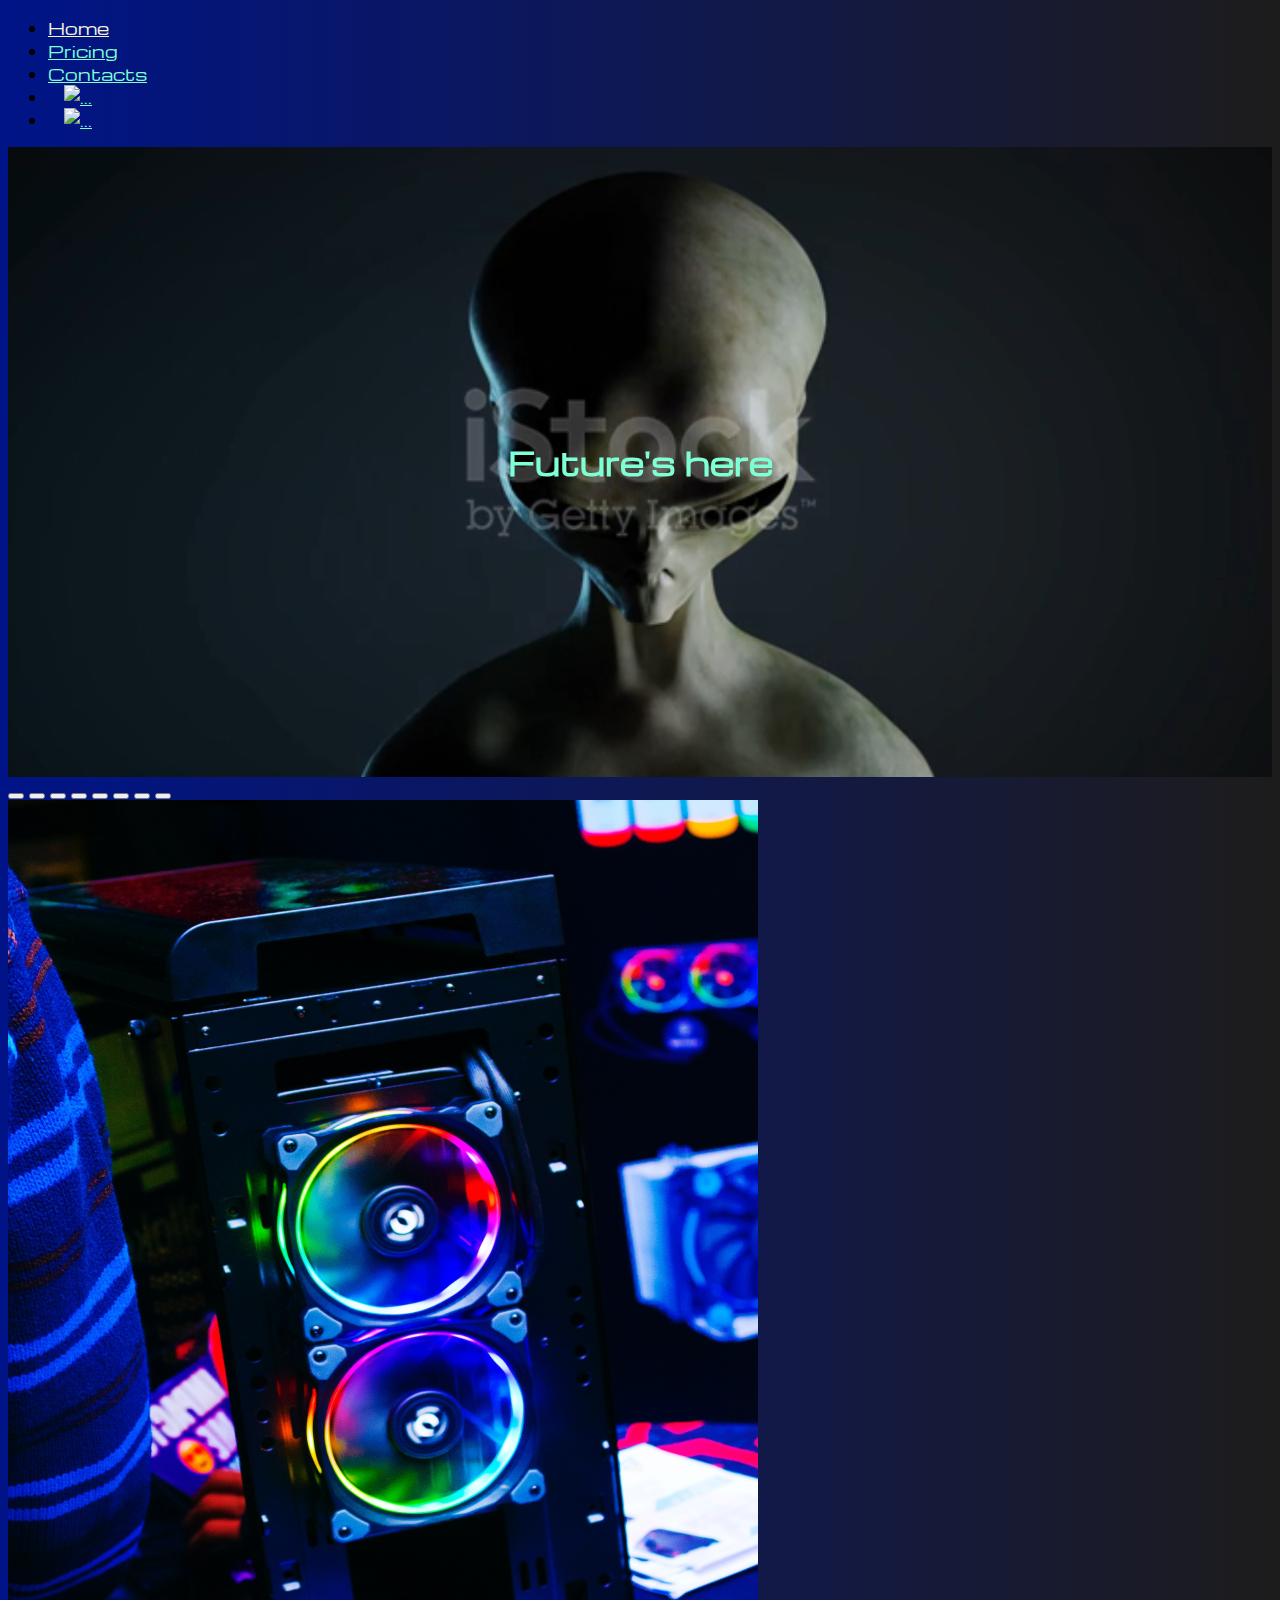
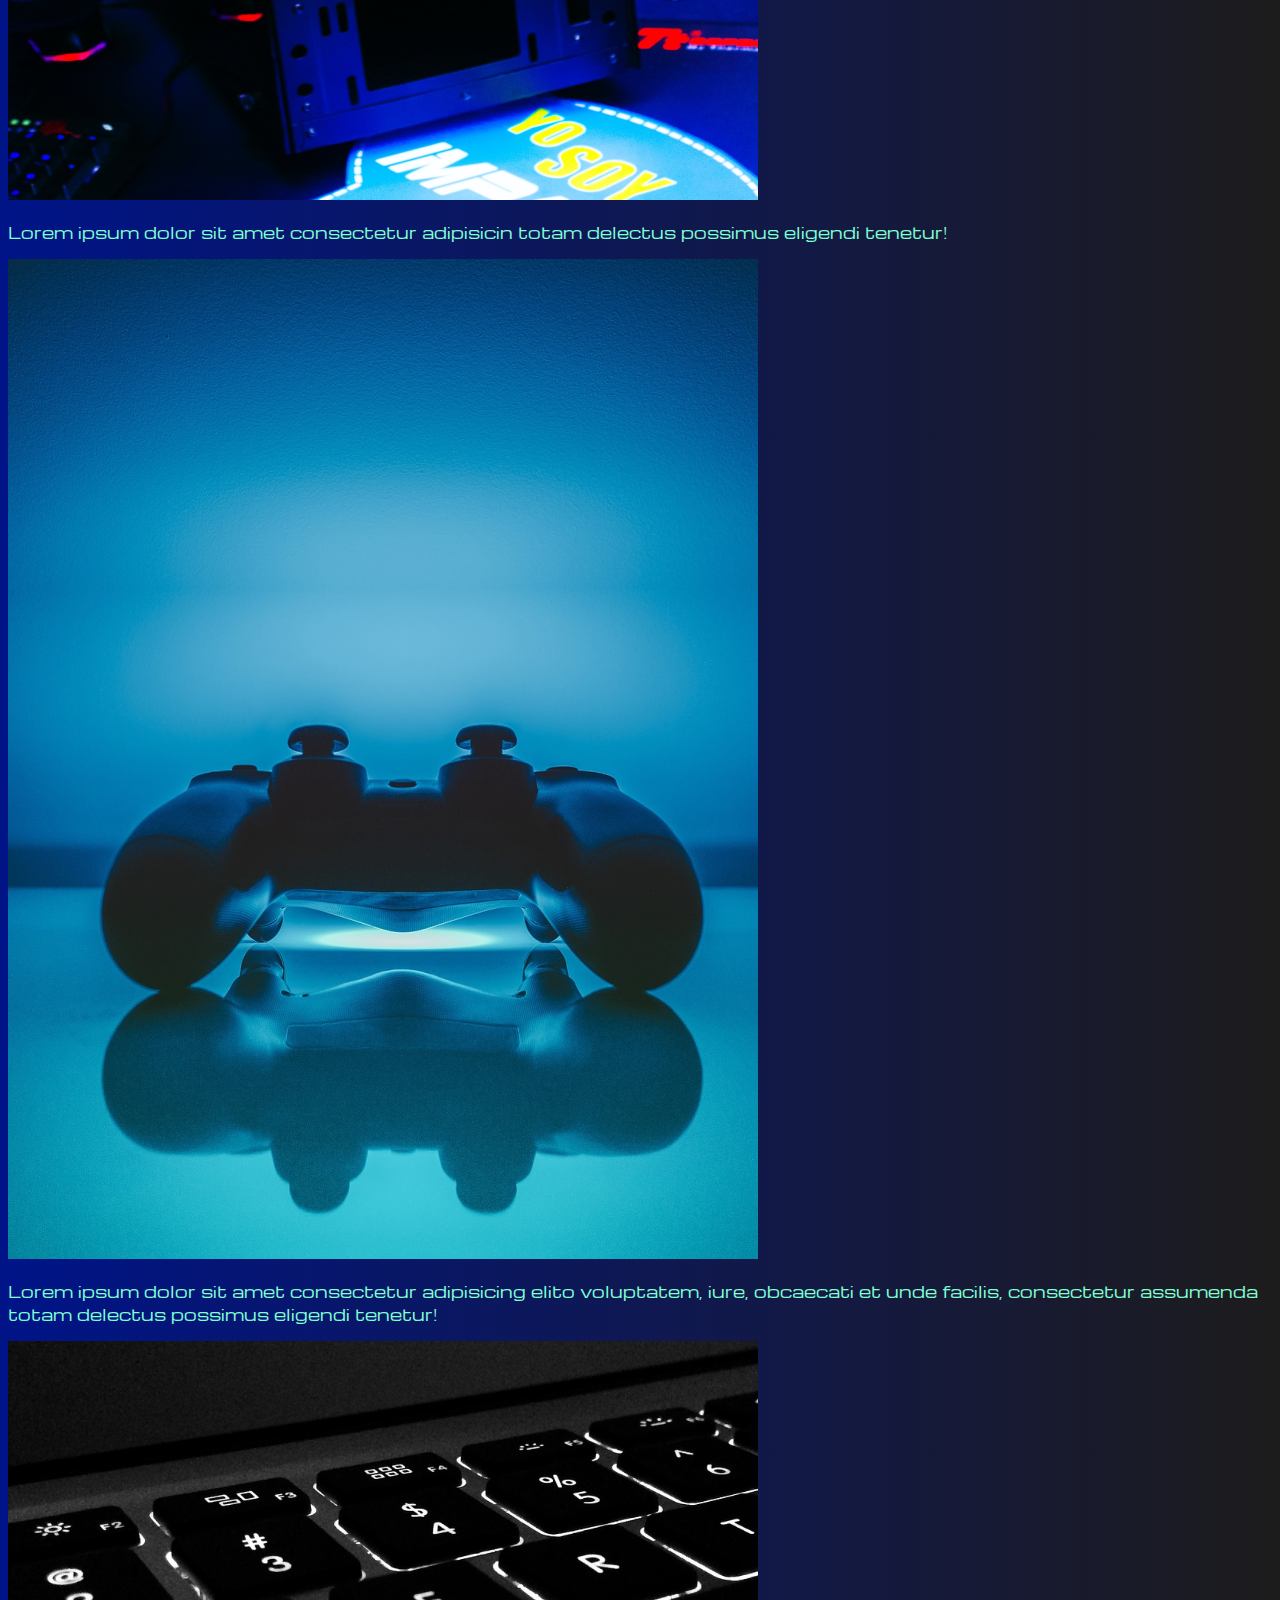
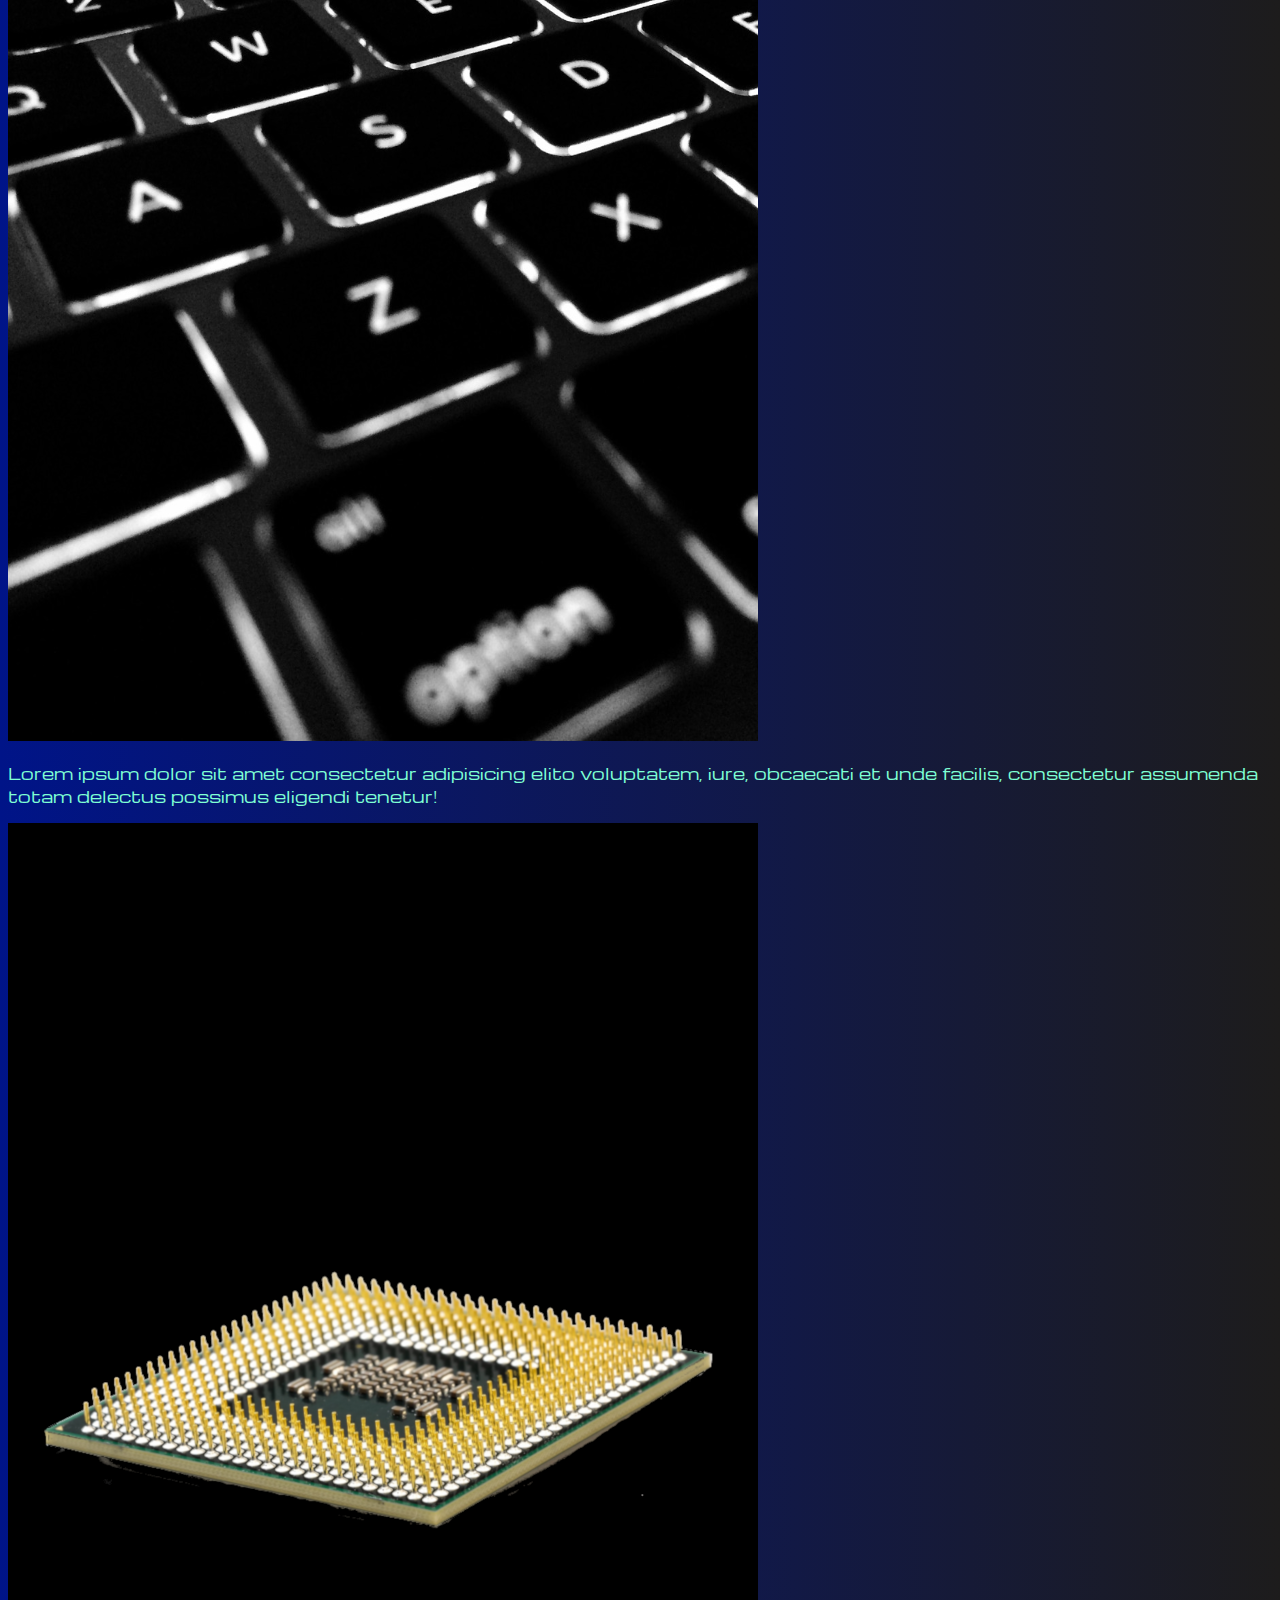
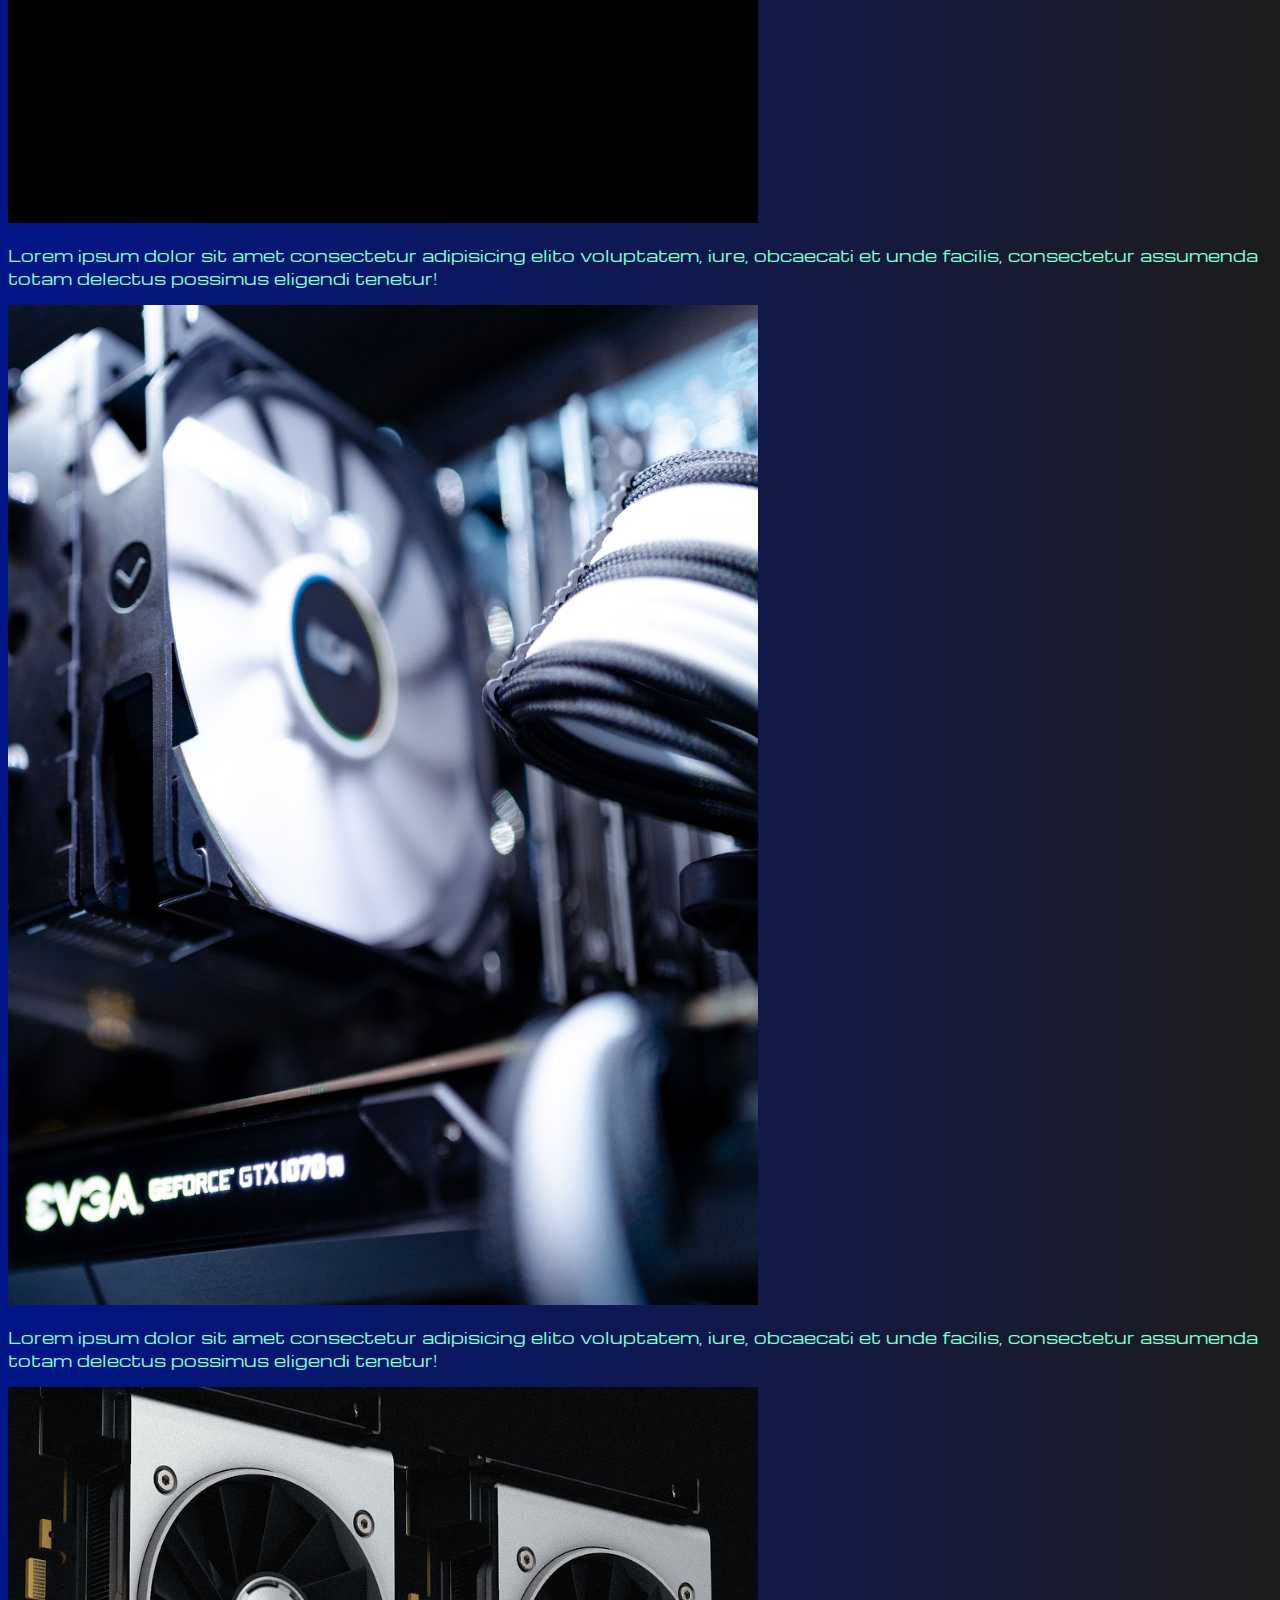
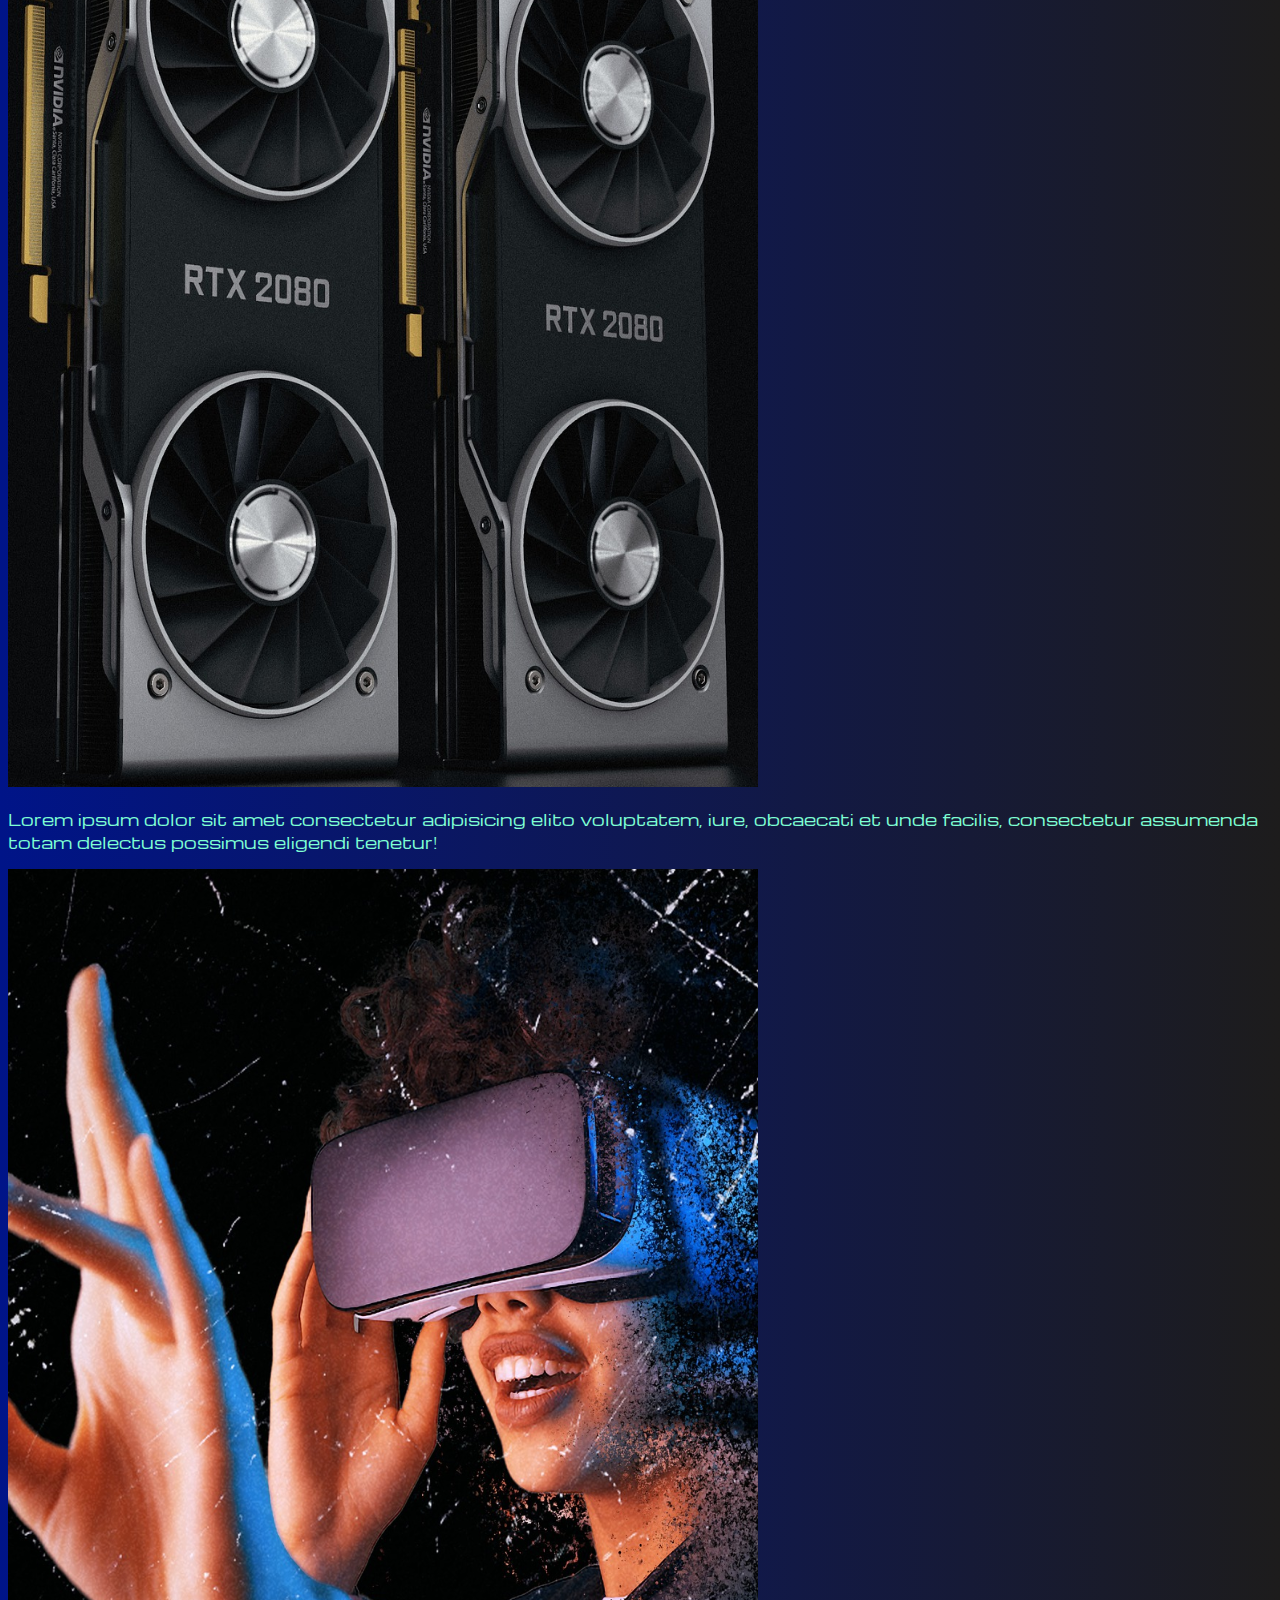
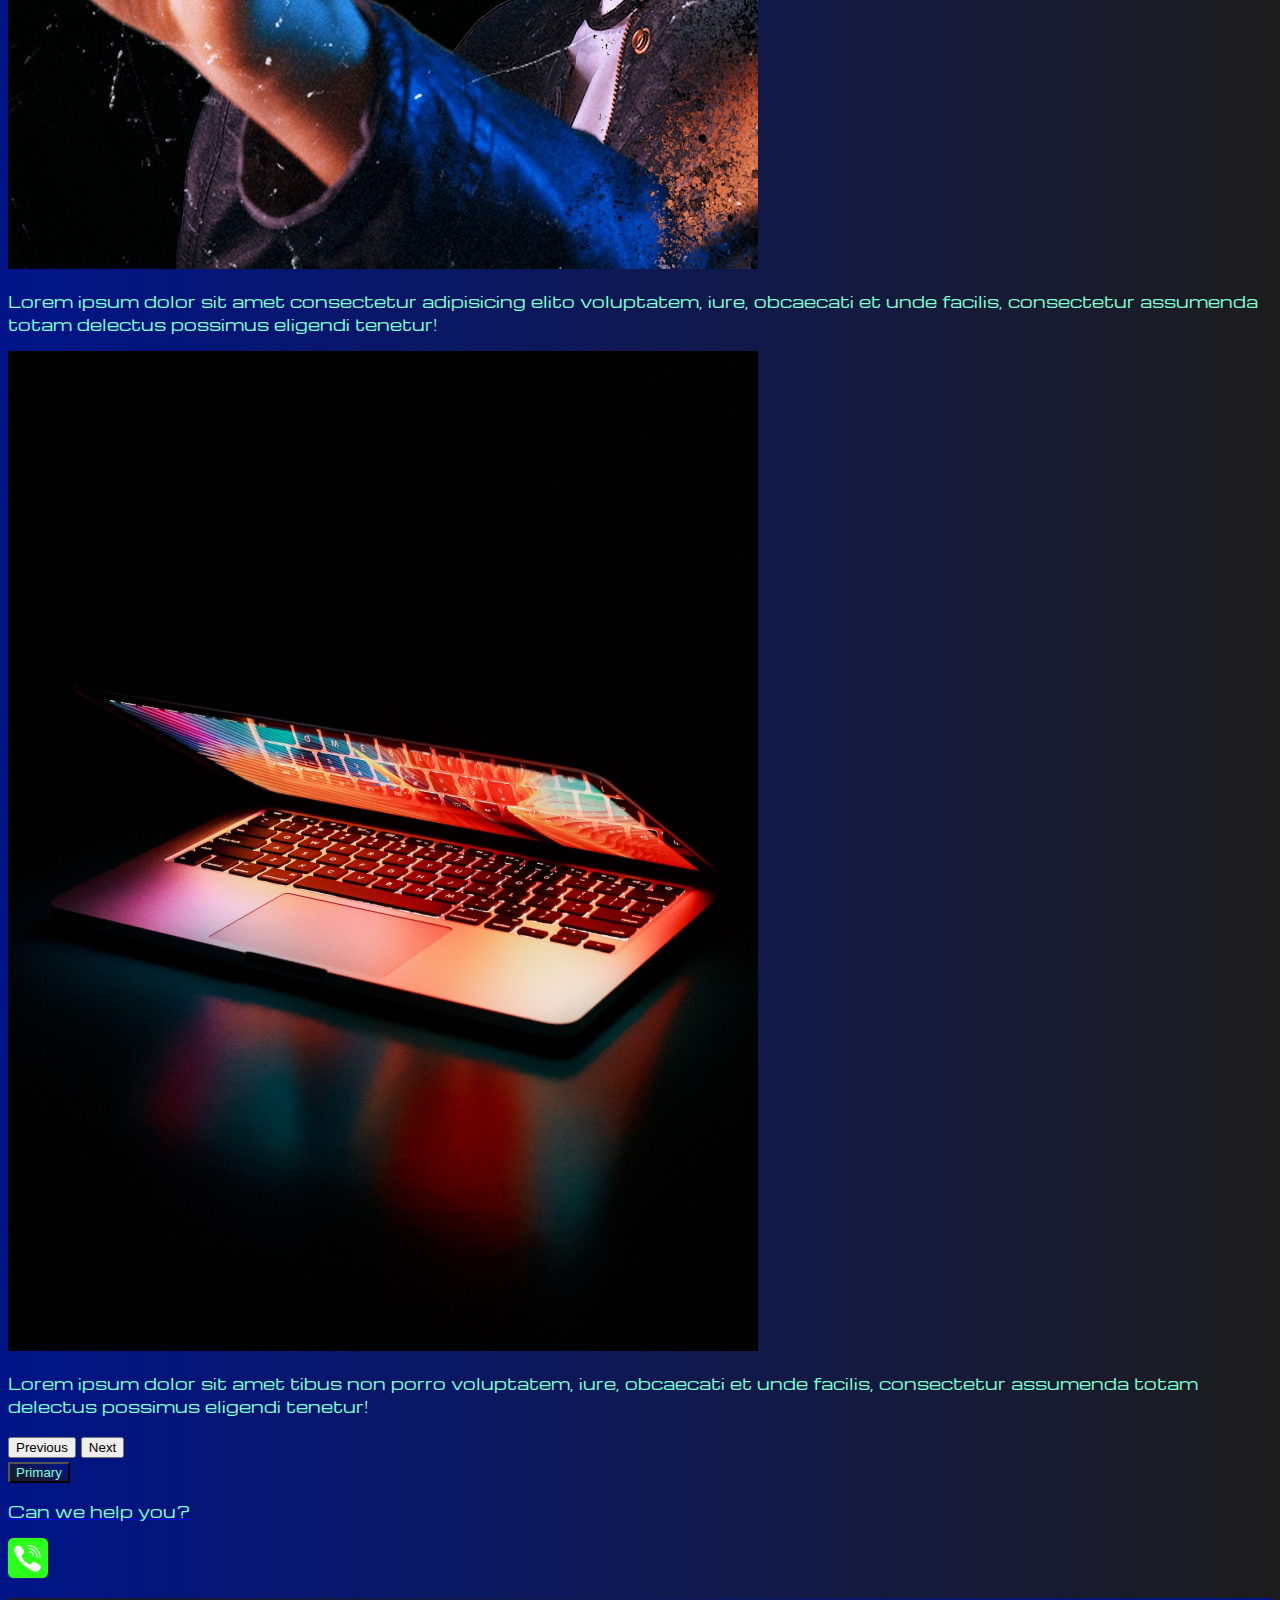
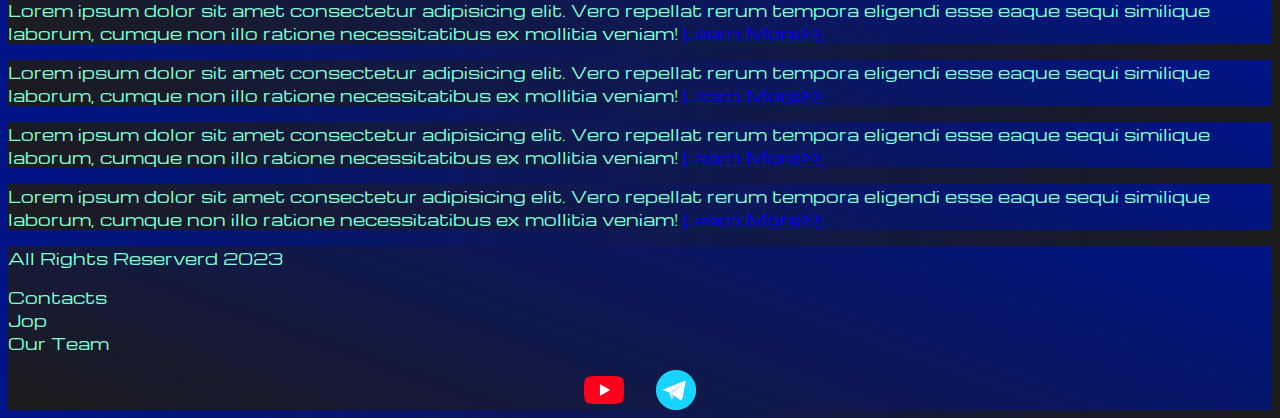
==== index.html @ 1f0d7f38 "Add files via upload" ====
<!DOCTYPE html>
<html lang="en">

<head>
  <meta charset="UTF-8">
  <meta http-equiv="X-UA-Compatible" content="IE=edge">
  <meta name="viewport" content="width=device-width, initial-scale=1.0">
  <link href="https://cdn.jsdelivr.net/npm/bootstrap@5.2.3/dist/css/bootstrap.min.css" rel="stylesheet"
    integrity="sha384-rbsA2VBKQhggwzxH7pPCaAqO46MgnOM80zW1RWuH61DGLwZJEdK2Kadq2F9CUG65" crossorigin="anonymous">
  <link rel="stylesheet" href="sours/styles/mycss.css">
  <link rel="apple-touch-icon" sizes="180x180" href="sours/files/favicon_io/apple-touch-icon.png">
  <link rel="icon" type="image/png" sizes="32x32" href="sours/files/favicon_io/favicon-32x32.png">
  <link rel="icon" type="image/png" sizes="16x16" href="sours/files/favicon_io/favicon-16x16.png">
  <link rel="manifest" href="/site.webmanifest">
  <link rel="stylesheet" href="sours/styles/bgvideo.css">
  <title>HiT</title>
</head>

<body>
  <header>
    <nav class="navbar navbar-expand-lg bg-dark">
      <ul class="navbar-nav">
        <li class="nav-item">
          <a class="nav-link active" aria-current="page" href="/">Home</a>
        </li>
        <li class="nav-item">
          <a class="nav-link" href="pricing.html">Pricing</a>
        </li>
        <li class="nav-item">
          <a class="nav-link" href="pricing.html">Contacts</a>
        </li>
        <li class="nav-item">
          <a class="nav-link" href="pricing.html">
            <img style="width: 35px; margin-inline: 1em;" src="source/files/yt.png" alt="...">
          </a>
        </li>
        <li class="nav-item">
          <a class="nav-link" href="pricing.html">
            <img style="width: 25px; margin-inline: 1em;" src="source/files/tg.png" alt="...">
          </a>
        </li>
      </ul>
        </div>
      </div>
    </nav>
  </header>
  <section>
    <div class="bgvideo">

      <video src="sours/files/favicon_io/istockphoto-1305263536-640_adpp_is.mp4" type="video/mg4" autoplay muted loop></video>
      <div class="effect"></div>
      <div class="video-text">
        <h1>Future's here</h1>
      </div>
    </div>  




    <div class="container-fluid mt-4">
      <div class="row">
        <div class="col-lg-1">

        </div>

        <div class="col-lg-8 col-md-12  ">

          <div class="row">
            <div id="carouselExampleIndicators" class="carousel slide" data-bs-ride="true">
              <div class="carousel-indicators">
                <button type="button" data-bs-target="#carouselExampleIndicators" data-bs-slide-to="0" class="active"
                  aria-current="true" aria-label="Slide 1"></button>
                <button type="button" data-bs-target="#carouselExampleIndicators" data-bs-slide-to="1"
                  aria-label="Slide 2"></button>
                <button type="button" data-bs-target="#carouselExampleIndicators" data-bs-slide-to="2"
                  aria-label="Slide 3"></button>
                <button type="button" data-bs-target="#carouselExampleIndicators" data-bs-slide-to="3"
                  aria-label="Slide 4"></button>
                <button type="button" data-bs-target="#carouselExampleIndicators" data-bs-slide-to="4"
                  aria-label="Slide 5"></button>
                <button type="button" data-bs-target="#carouselExampleIndicators" data-bs-slide-to="5"
                  aria-label="Slide 6"></button>
                <button type="button" data-bs-target="#carouselExampleIndicators" data-bs-slide-to="6"
                  aria-label="Slide 7"></button>
                <button type="button" data-bs-target="#carouselExampleIndicators" data-bs-slide-to="7"
                  aria-label="Slide 8"></button>

              </div>
              <div class="carousel-inner">
                <div class="carousel-item active">
                  <div class="d-block w-100">
                    <div class="row">
                      <div class="col-lg-6 col-md-6">
                        <img src="sours/images/gaming pc.png" class="w-100" alt=".">
                      </div>
                      <div class="col-lg-6 col-md-6 slide-text">
                        <p> Lorem ipsum dolor sit amet consectetur adipisicin totam delectus possimus eligendi tenetur!
                        </p>
                      </div>
                    </div>
                  </div>
                </div>
                <div class="carousel-item">
                  <div class="d-block w-100">
                    <div class="row">
                      <div class="col-lg-6 col-md-6">
                        <img src="sours/images/controller.png" class="w-100" alt=".">
                      </div>
                      <div class="col-lg-6 col-md-6 slide-text">
                        <p> Lorem ipsum dolor sit amet consectetur adipisicing elito voluptatem, iure, obcaecati et unde
                          facilis, consectetur assumenda totam delectus possimus eligendi tenetur!</p>
                      </div>
                    </div>
                  </div>
                </div>
                <div class="carousel-item">
                  <div class="d-block w-100">
                    <div class="row">
                      <div class="col-lg-6 col-md-6">
                        <img src="sours/images/acc.png" class="w-100" alt=".">
                      </div>
                      <div class="col-lg-6 col-md-6 slide-text">
                        <p> Lorem ipsum dolor sit amet consectetur adipisicing elito voluptatem, iure, obcaecati et unde
                          facilis, consectetur assumenda totam delectus possimus eligendi tenetur!</p>
                      </div>
                    </div>
                  </div>
                </div>
                <div class="carousel-item">
                  <div class="d-block w-100">
                    <div class="row">
                      <div class="col-lg-6 col-md-6">
                        <img src="sours/images/cpu.png" class="w-100" alt=".">
                      </div>
                      <div class="col-lg-6 col-md-6 slide-text">
                        <p> Lorem ipsum dolor sit amet consectetur adipisicing elito voluptatem, iure, obcaecati et unde
                          facilis, consectetur assumenda totam delectus possimus eligendi tenetur!</p>
                      </div>
                    </div>
                  </div>
                </div>
                <div class="carousel-item">
                  <div class="d-block w-100">
                    <div class="row">
                      <div class="col-lg-6 col-md-6">
                        <img src="sours/images/other.png " class="w-100" alt=".">
                      </div>
                      <div class="col-lg-6 col-md-6 slide-text">
                        <p> Lorem ipsum dolor sit amet consectetur adipisicing elito voluptatem, iure, obcaecati et unde
                          facilis, consectetur assumenda totam delectus possimus eligendi tenetur!</p>
                      </div>
                    </div>
                  </div>
                </div>
                <div class="carousel-item">
                  <div class="d-block w-100">
                    <div class="row">
                      <div class="col-lg-6 col-md-6">
                        <img src="sours/images/gpu.png" class="w-100" alt=".">
                      </div>
                      <div class="col-lg-6 col-md-6 slide-text">
                        <p> Lorem ipsum dolor sit amet consectetur adipisicing elito voluptatem, iure, obcaecati et unde
                          facilis, consectetur assumenda totam delectus possimus eligendi tenetur!</p>
                      </div>
                    </div>
                  </div>
                </div>
                <div class="carousel-item">
                  <div class="d-block w-100">
                    <div class="row">
                      <div class="col-lg-6 col-md-6">
                        <img src="sours/images/vr.png" class="w-100" alt=".">
                      </div>
                      <div class="col-lg-6 col-md-6 slide-text">
                        <p> Lorem ipsum dolor sit amet consectetur adipisicing elito voluptatem, iure, obcaecati et unde
                          facilis, consectetur assumenda totam delectus possimus eligendi tenetur!</p>
                      </div>
                    </div>
                  </div>
                </div>
                <div class="carousel-item">
                  <div class="d-block w-100">
                    <div class="row">
                      <div class="col-lg-6 col-md-6">
                        <img src="sours/images/laptop.png" class="w-100" alt=".">
                      </div>
                      <div class="col-lg-6 col-md-6 slide-text">
                        <p> Lorem ipsum dolor sit amet tibus non porro voluptatem, iure, obcaecati et unde facilis,
                          consectetur assumenda totam delectus possimus eligendi tenetur!</p>
                      </div>
                    </div>
                  </div>
                </div>
              </div>
              <button class="carousel-control-prev" type="button" data-bs-target="#carouselExampleIndicators"
                data-bs-slide="prev">
                <span class="carousel-control-prev-icon" aria-hidden="true"></span>
                <span class="visually-hidden">Previous</span>
              </button>
              <button class="carousel-control-next" type="button" data-bs-target="#carouselExampleIndicators"
                data-bs-slide="next">
                <span class="carousel-control-next-icon" aria-hidden="true"></span>
                <span class="visually-hidden">Next</span>
              </button>
            </div>


            <div class="col-lg-12 col-md-12 text-center mt-4 ">
              <a href="#">
                <button type="button" class="btn btn-outline-primary btn-lg mt-4 ">Primary</button>
              </a>
            </div>
            <div class="col-lg-12 col-md-12 text-center mt-4 ">
              <a href="#">
                <p> Can we help you?</p>
              </a>
            </div>
            <div class="col-lg-12 col-md-12 text-center ">
              <a href="#">
                <img class="call-anim" style="width: 40px; " src="sours/images/phone.png" alt="...">
              </a>
            </div>



          </div>
        </div>

        <div class="col-lg-3 col-md-12  ">
          <div class="row px-2">
            <div class="col-lg-12 sidebar my-4">
              <p>Lorem ipsum dolor sit amet consectetur adipisicing elit. Vero repellat rerum tempora eligendi esse
                eaque sequi similique laborum, cumque non illo ratione necessitatibus ex mollitia veniam! <a
                  href="#">Learn More>></a></p>
            </div>
            <div class="col-lg-12 sidebar my-4">
              <p>Lorem ipsum dolor sit amet consectetur adipisicing elit. Vero repellat rerum tempora eligendi esse
                eaque sequi similique laborum, cumque non illo ratione necessitatibus ex mollitia veniam! <a
                  href="#">Learn More>></a></p>
            </div>
            <div class="col-lg-12 sidebar my-4">
              <p>Lorem ipsum dolor sit amet consectetur adipisicing elit. Vero repellat rerum tempora eligendi esse
                eaque sequi similique laborum, cumque non illo ratione necessitatibus ex mollitia veniam! <a
                  href="#">Learn More>></a></p>
            </div>
            <div class="col-lg-12 sidebar my-4">
              <p>Lorem ipsum dolor sit amet consectetur adipisicing elit. Vero repellat rerum tempora eligendi esse
                eaque sequi similique laborum, cumque non illo ratione necessitatibus ex mollitia veniam! <a
                  href="#">Learn More>></a></p>
            </div>
          </div>
        </div>



      </div>

    </div>

    </div>
  </section>



  <footer class="mt-4">
    <div class="conteiner-fluid ">
      <div class="row">
        <div class="col-lg-4 col-md-12 footer-text text-center">
          <p>
            All Rights Reserverd 2023
          </p>
        </div>
        <div class="col-lg-4 col-md-12 footer-text text-center ">
          <p>Contacts <br>Jop <br> Our Team </p>
        </div>
        <div class="col-lg-4 col-md-12 media-links ">
          <img style="width: 40px; margin-inline: 1em" src="sours/images/yt.png" alt="...">
          <img style="width: 40px; margin-inline: 1em" src="sours/images/tg.png" alt="...">
        </div>
      </div>
    </div>
  </footer>
  <script src="https://cdn.jsdelivr.net/npm/bootstrap@5.2.3/dist/js/bootstrap.bundle.min.js"
    integrity="sha384-kenU1KFdBIe4zVF0s0G1M5b4hcpxyD9F7jL+jjXkk+Q2h455rYXK/7HAuoJl+0I4"
    crossorigin="anonymous"></script>
</body>

</html>
---- sours/styles/mycss.css ----
@import url('https://fonts.googleapis.com/css?family=Michroma&display=swap');

body {
    font-family: Michroma, serif;
    background: linear-gradient(90deg, #001488 0%, #1D1C1C 100%);
}

p {
    color: aquamarine;
}

.nav-link {
    color: aquamarine;
}

.navbar-nav .nav-link.active {
    color: beige;
}

.navbar-brand img {
    width: 40px;
}

.navbar-toggler {
    background-color: cornsilk;
}


.sidebar {
    color: aquamarine;
    background: linear-gradient(200deg, #001488 0%, #1D1C1C 100%);
}

.card {
    background: linear-gradient(200deg, #001488 0%, #1D1C1C 100%);
    color: aquamarine;

}

.card a {
    text-decoration: none;
    color: aquamarine;
}

.slide-text {
    color: aquamarine;
    margin: auto auto;
}

@media (max-width: 755px) {
    .carousel-indicators {
        display: none;
    }
}

.slide-text {
    color: aquamarine;
    margin: auto auto;
}

.footer-text {
    color: aquamarine;
    margin: auto auto;

}

footer {
    background: linear-gradient(200deg, #001488 0%, #1D1C1C 100%);
}

.media-links {
    display: flex;
    justify-content: center;
    align-items: center;
}

.call-anim {
    animation: call 2s ease 0s infinite normal forwards;
}

@keyframes call {
	0%,
	100% {
		transform: translateX(0%);
		transform-origin: 50% 50%;
	}

	15% {
		transform: translateX(-30px) rotate(6deg);
	}

	30% {
		transform: translateX(15px) rotate(-6deg);
	}

	45% {
		transform: translateX(-15px) rotate(3.6deg);
	}

	60% {
		transform: translateX(9px) rotate(-2.4deg);
	}

	75% {
		transform: translateX(-6px) rotate(1.2deg);
	}
}

.btn-outline-primary {
    color: aquamarine;
    background: linear-gradient(200deg, #001488 0%, #1D1C1C 100%);
}
---- sours/styles/bgvideo.css ----
.bgvideo  {
    width: 100%;
    height: 70vh;
position: relative;
display: flex;
justify-content: center;
align-items: center;
}
.bgvideo video {
    width: 100%;
    height: 70vh;
    position: absolute;
    top: 0;
    left: 0;
    object-fit: cover;
    z-index: 1;
}
    .effect {
        width: 100%;
        height: 70vh;
        position: absolute;
        top: 0;
        left: 0;
        object-fit: cover;
        z-index: e;
        background-color: rgba(0, 0, 0, 0.144);
    
    }


.video-text {
    color: aquamarine;
    z-index: 2;
   
}
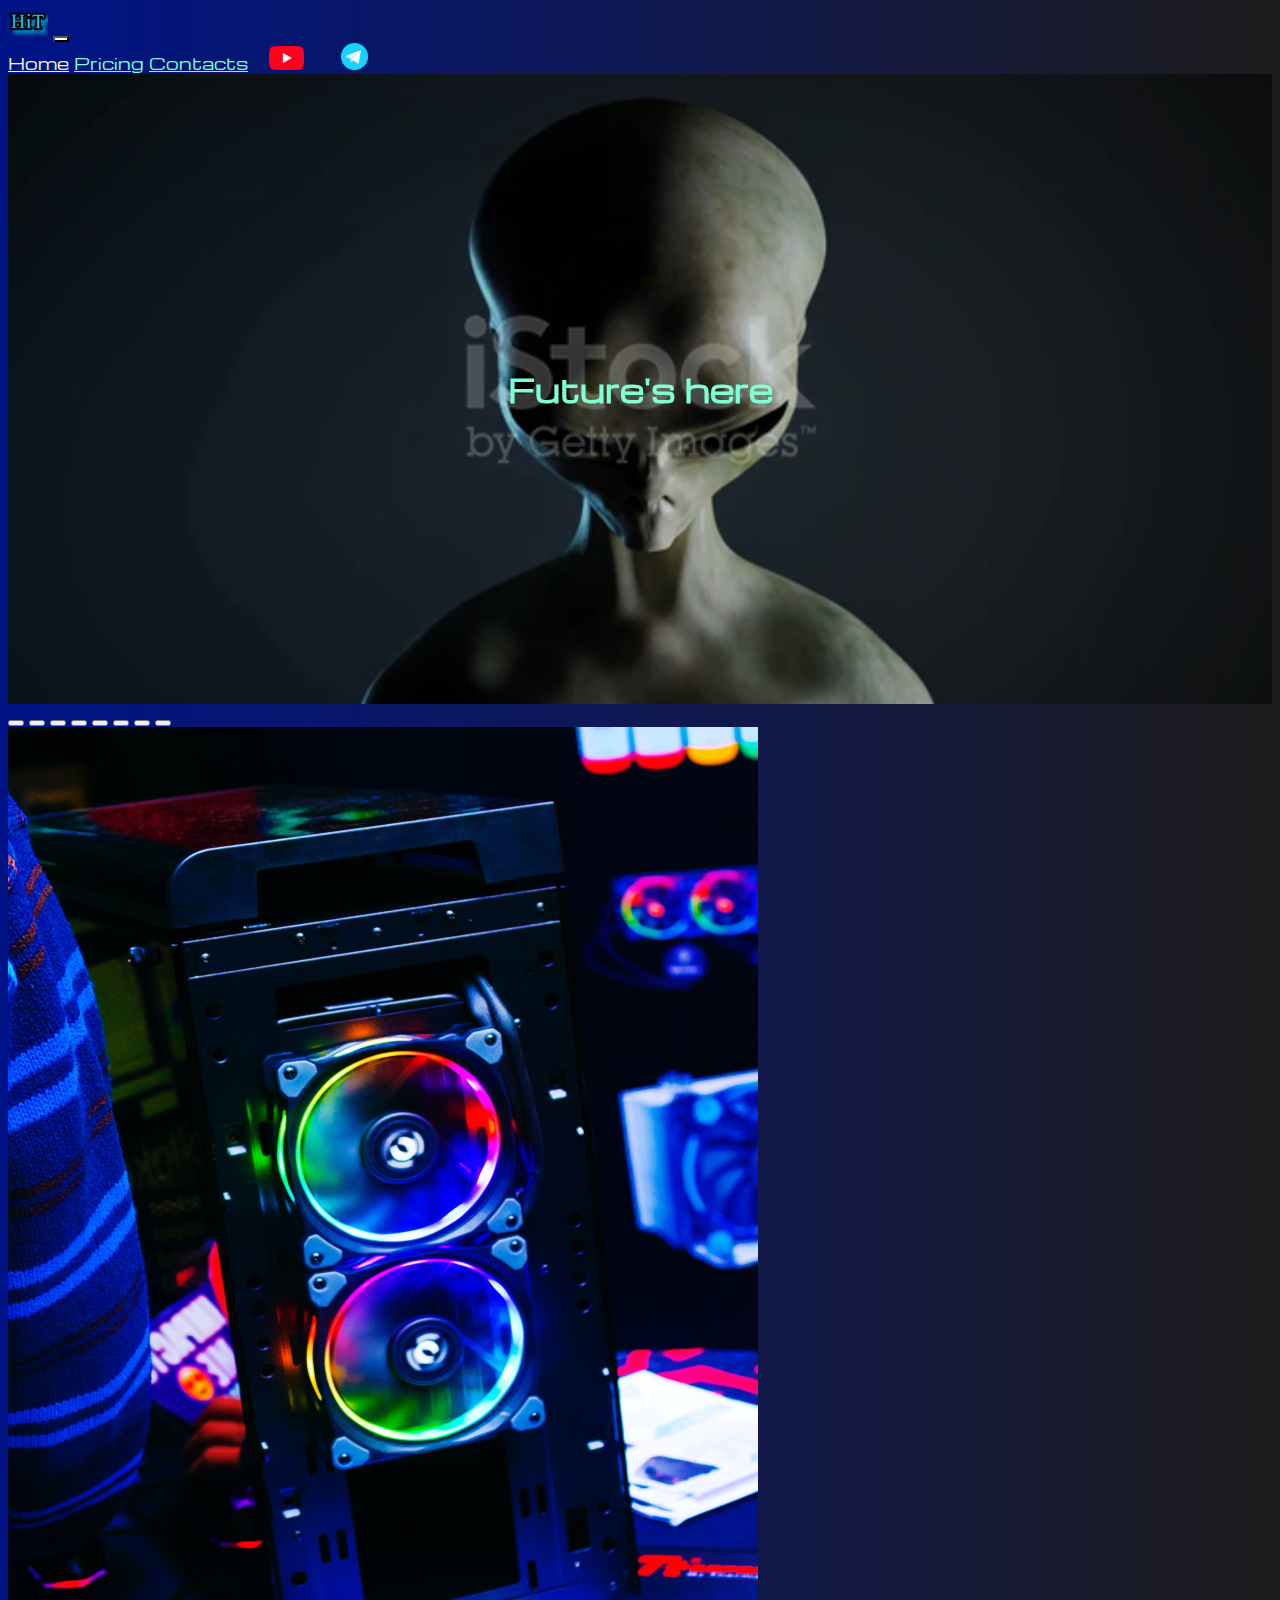
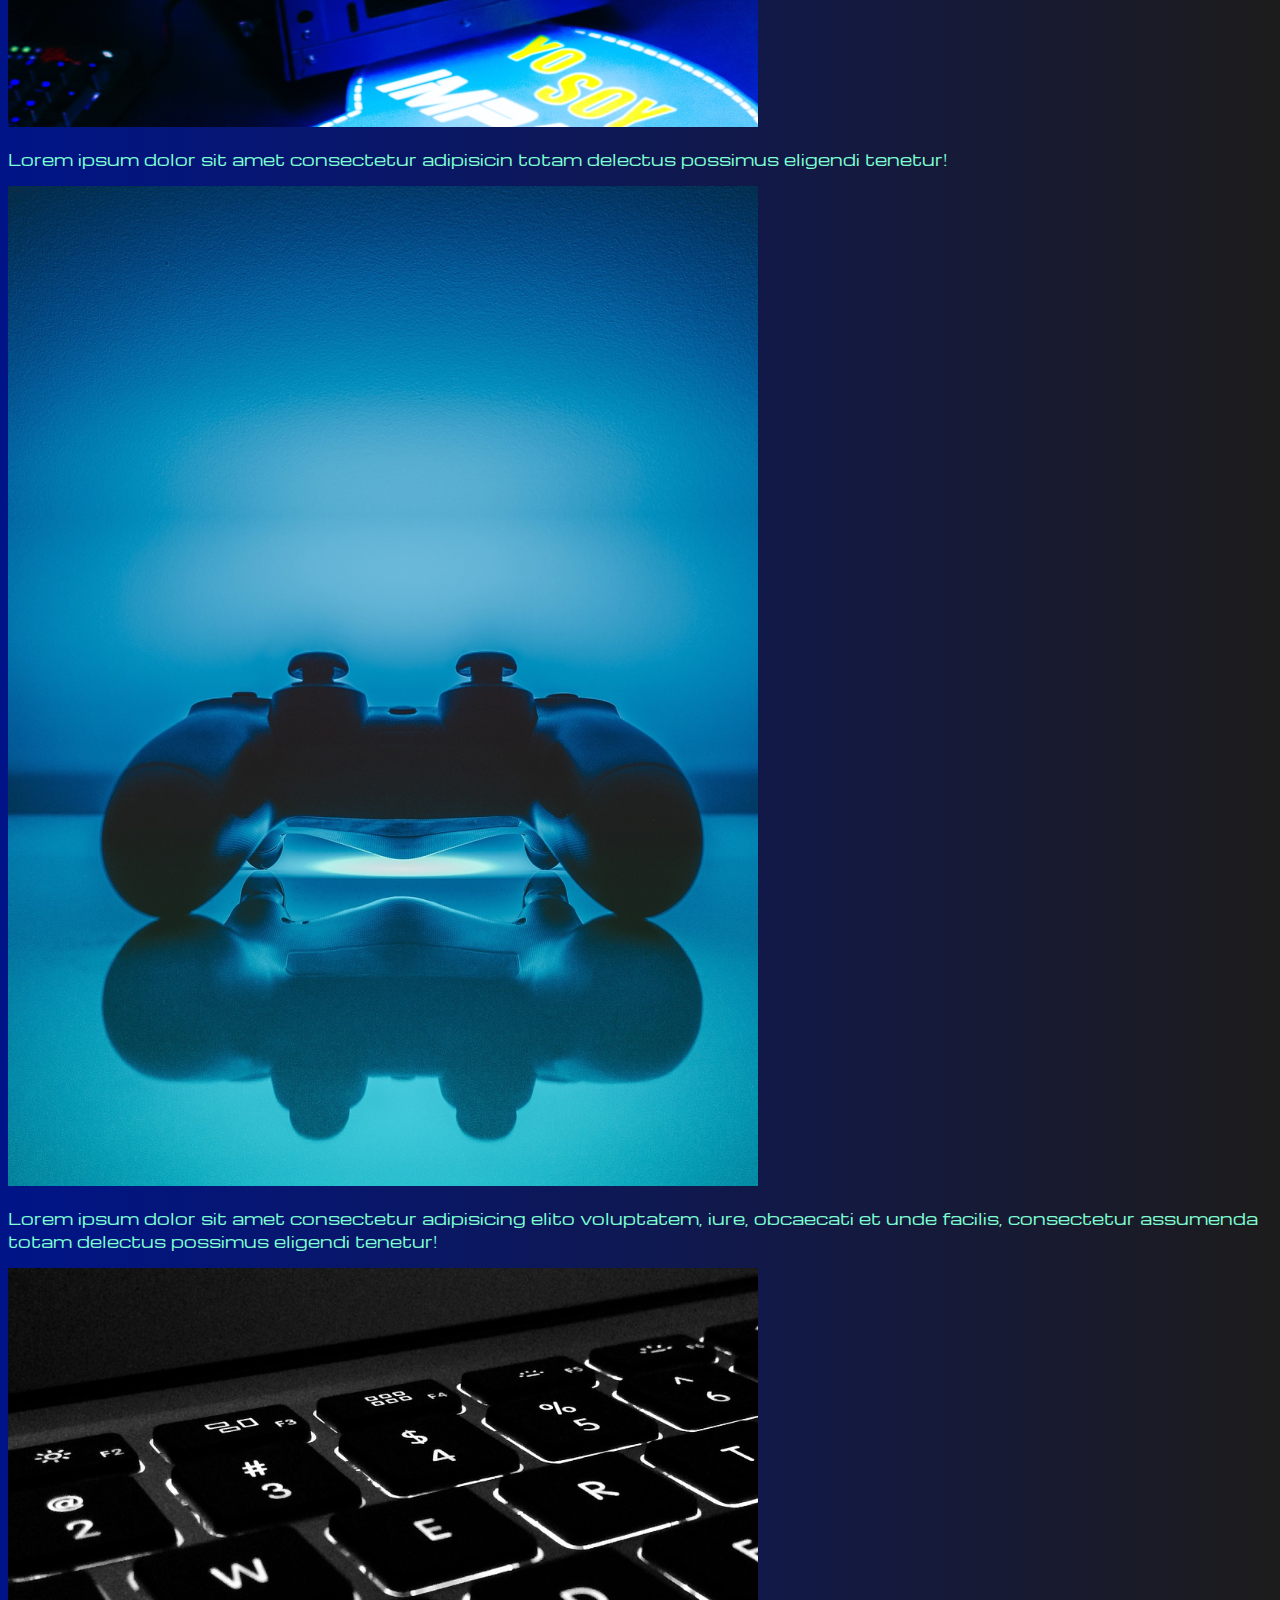
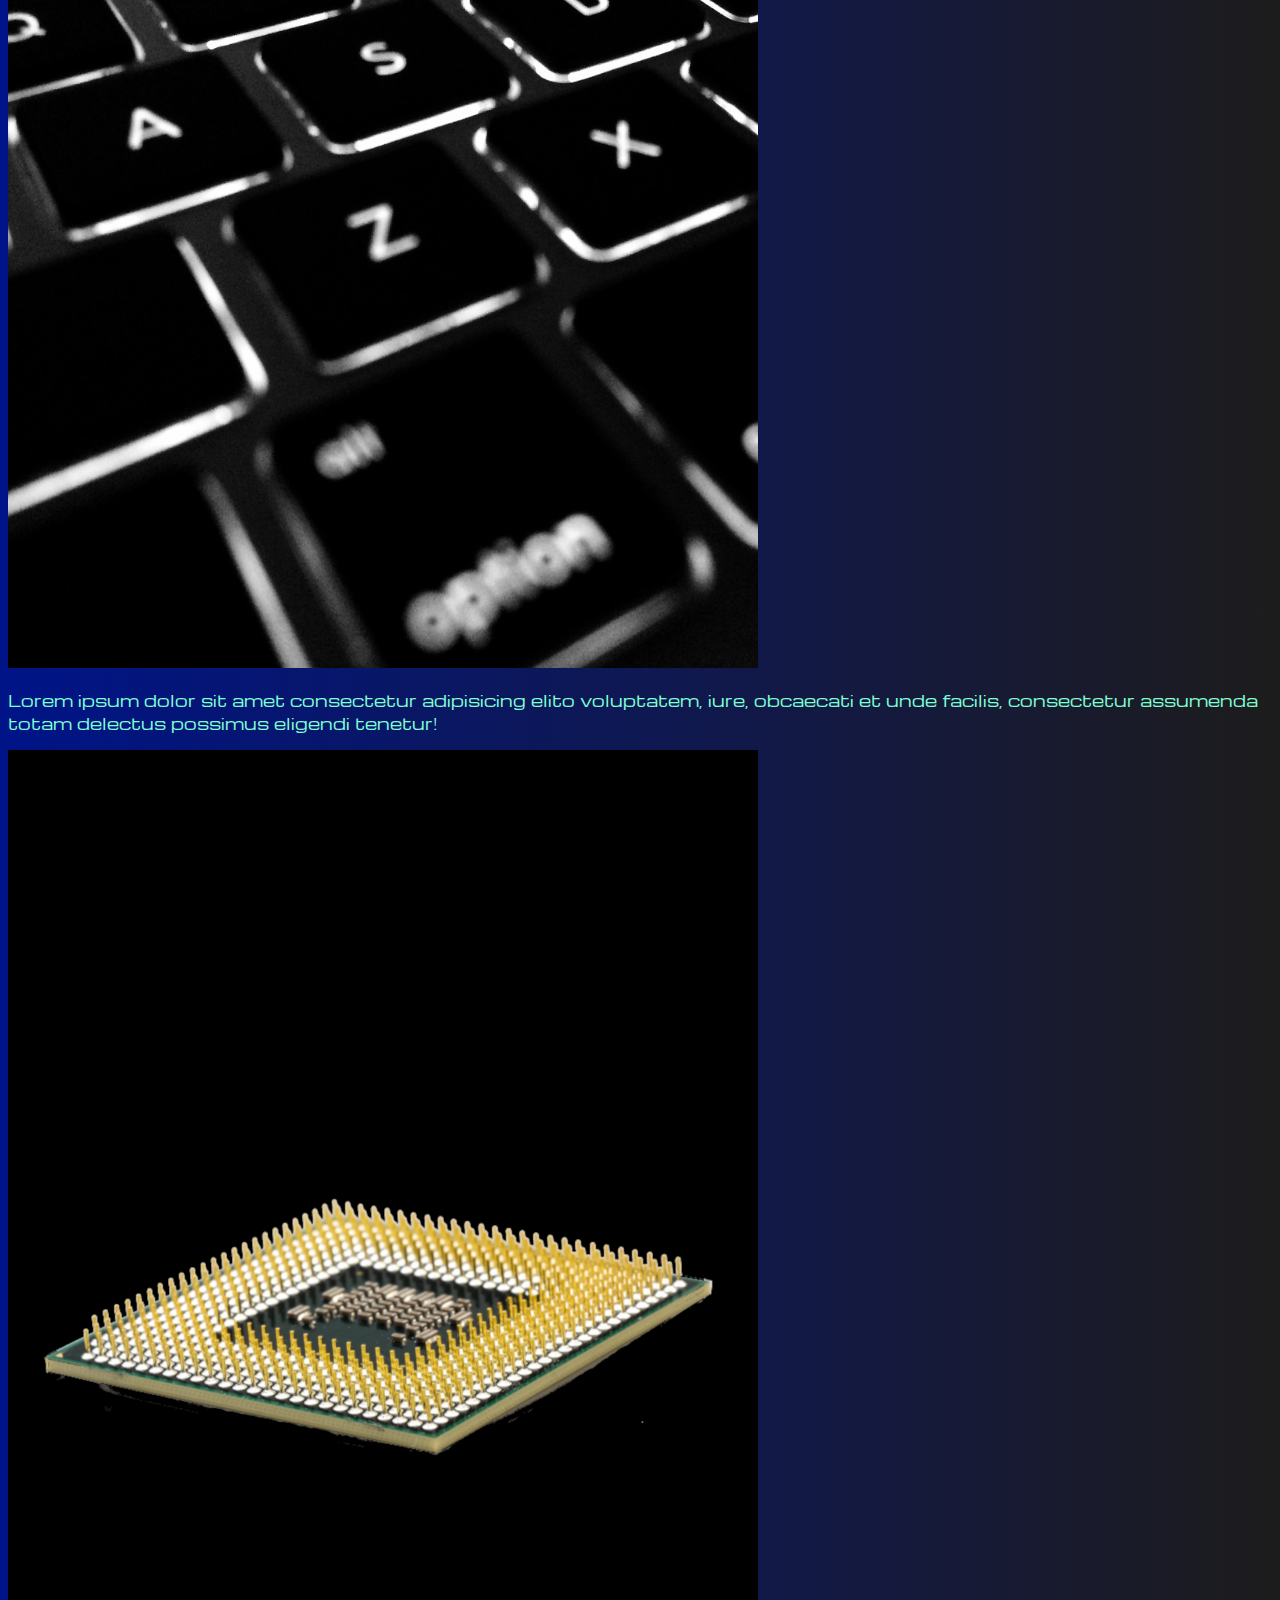
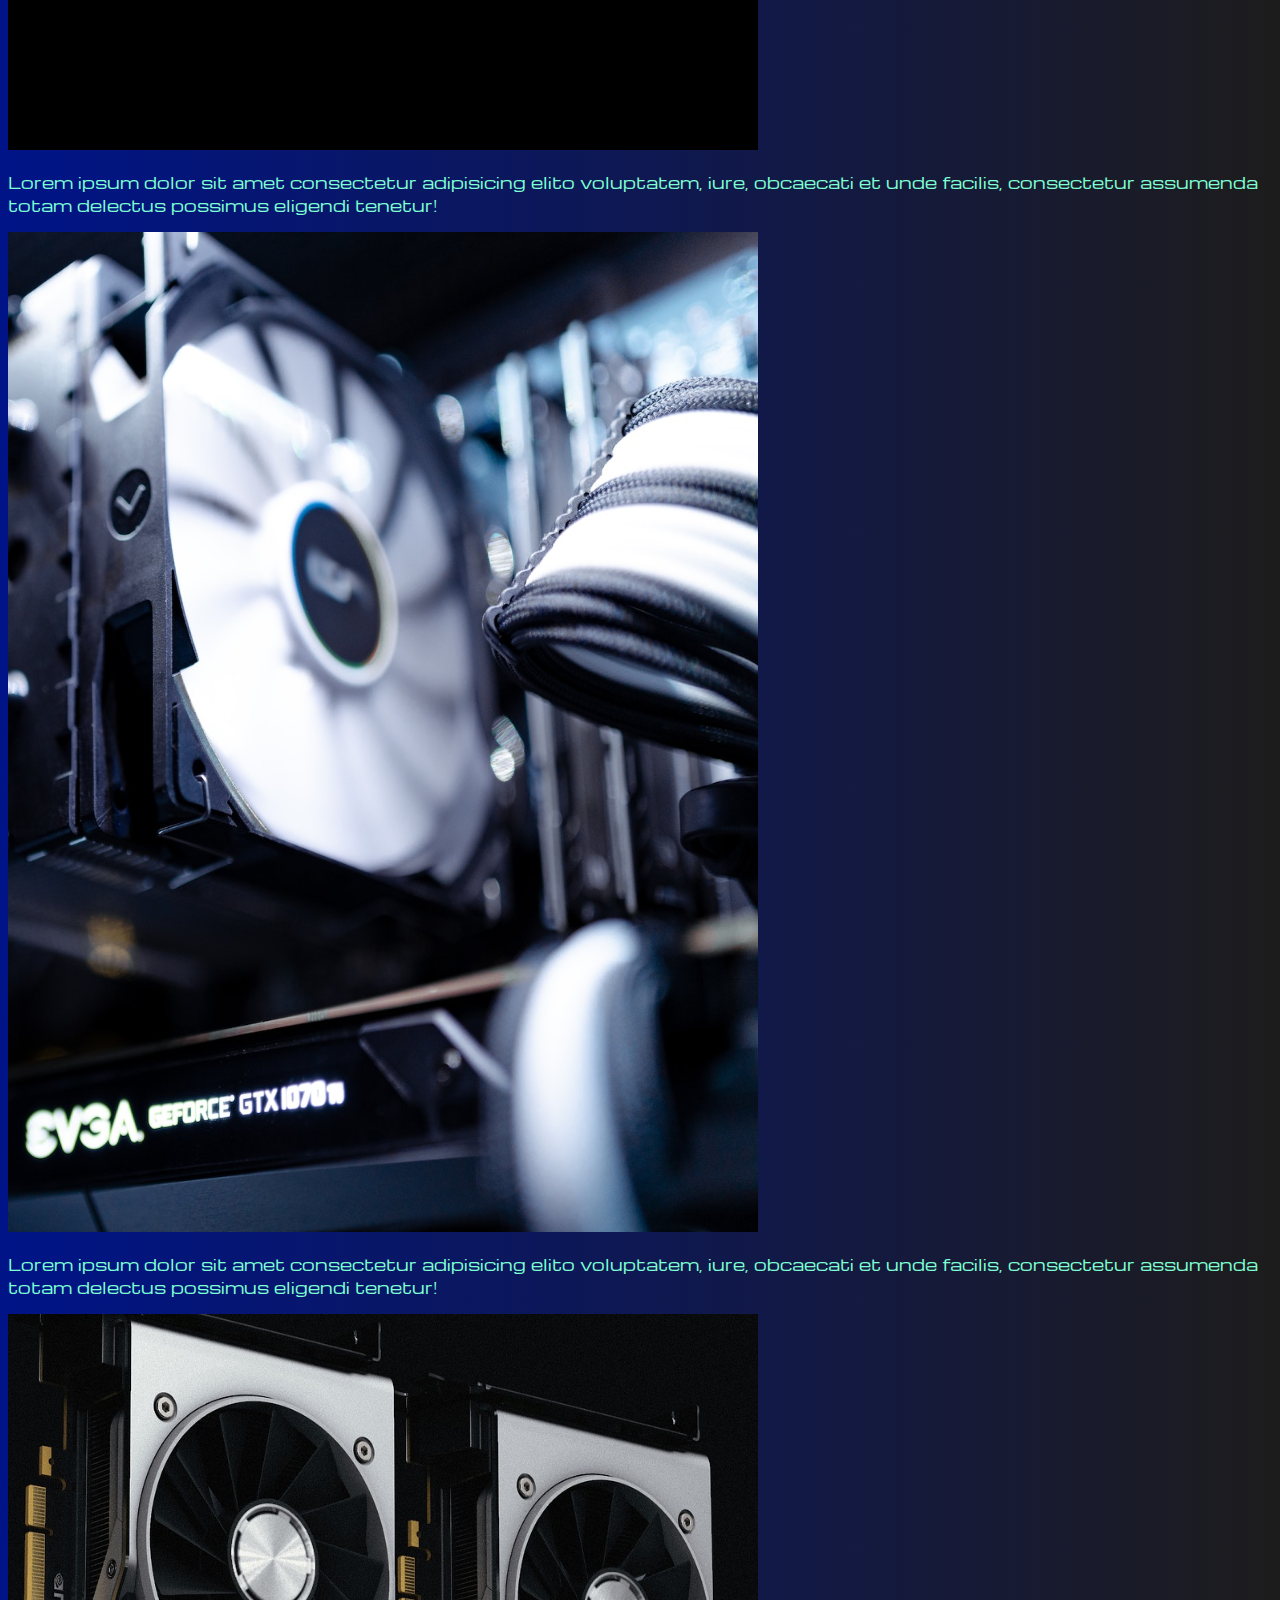
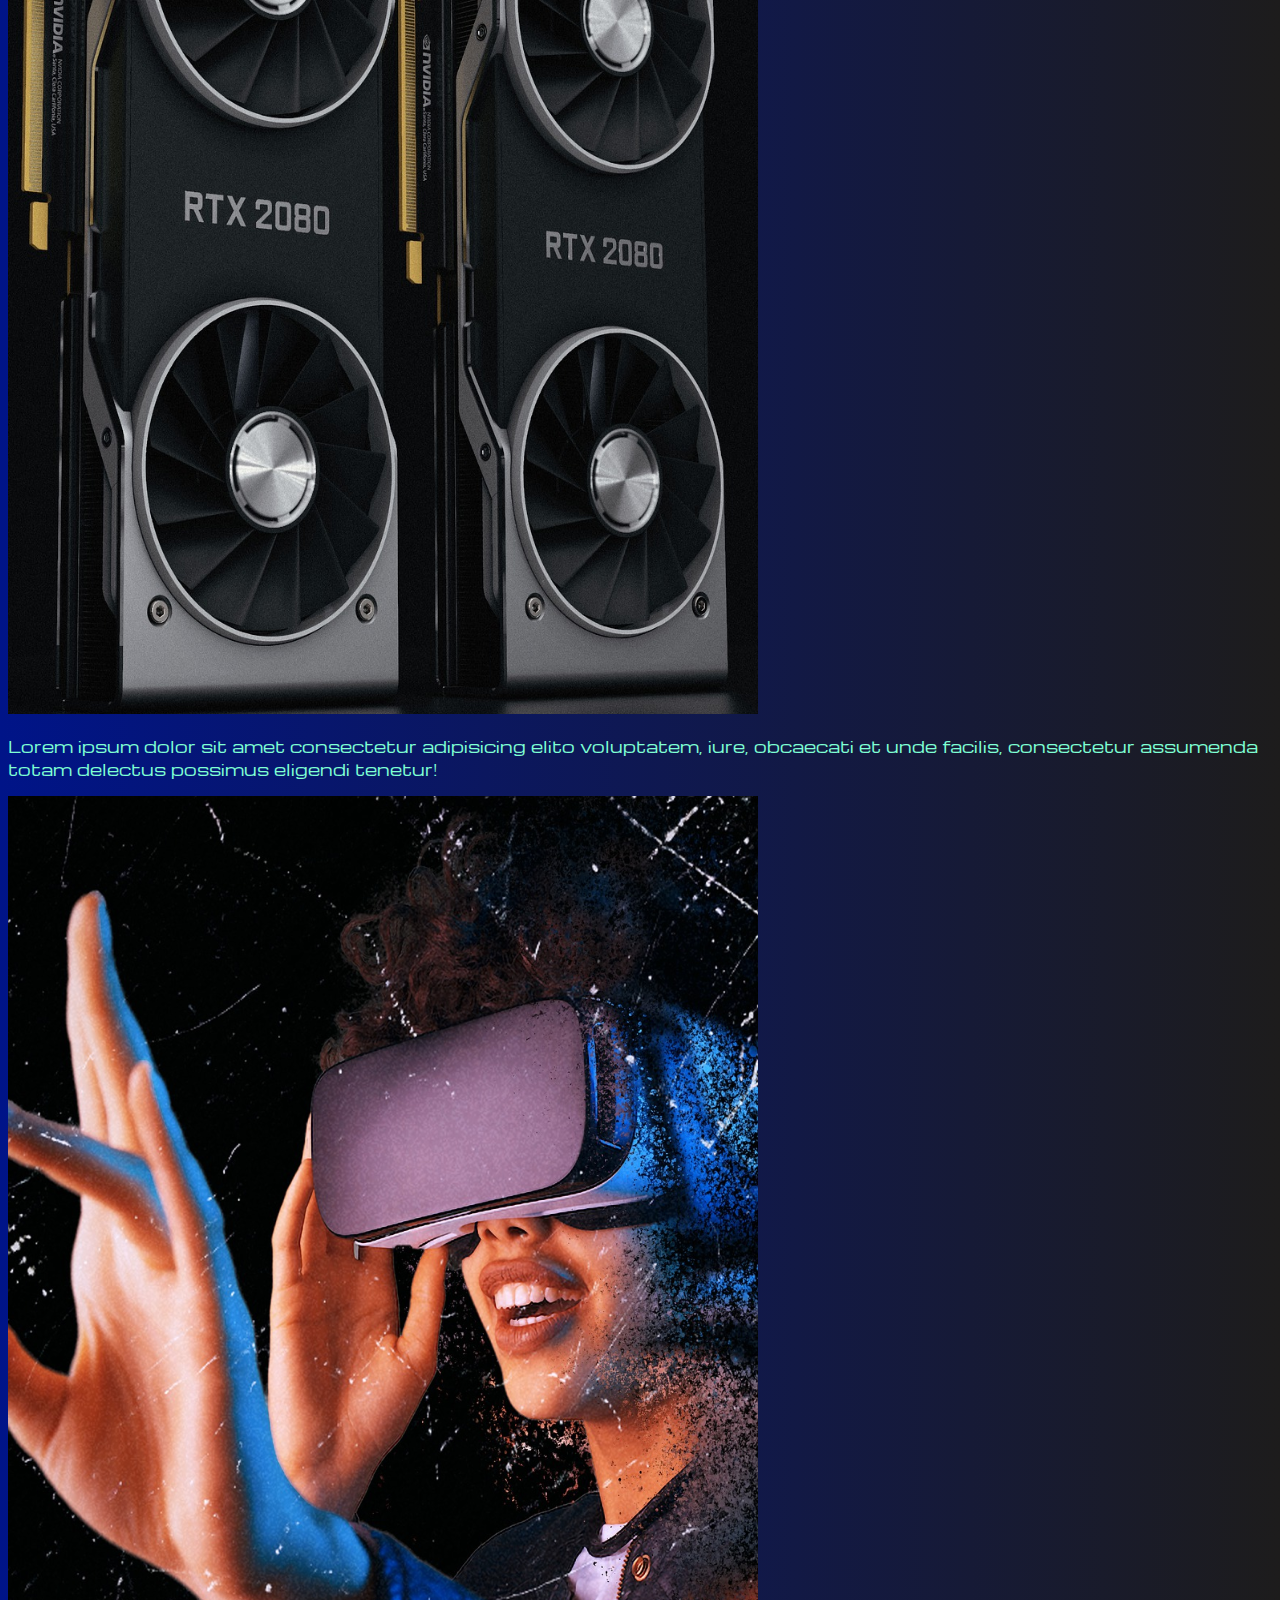
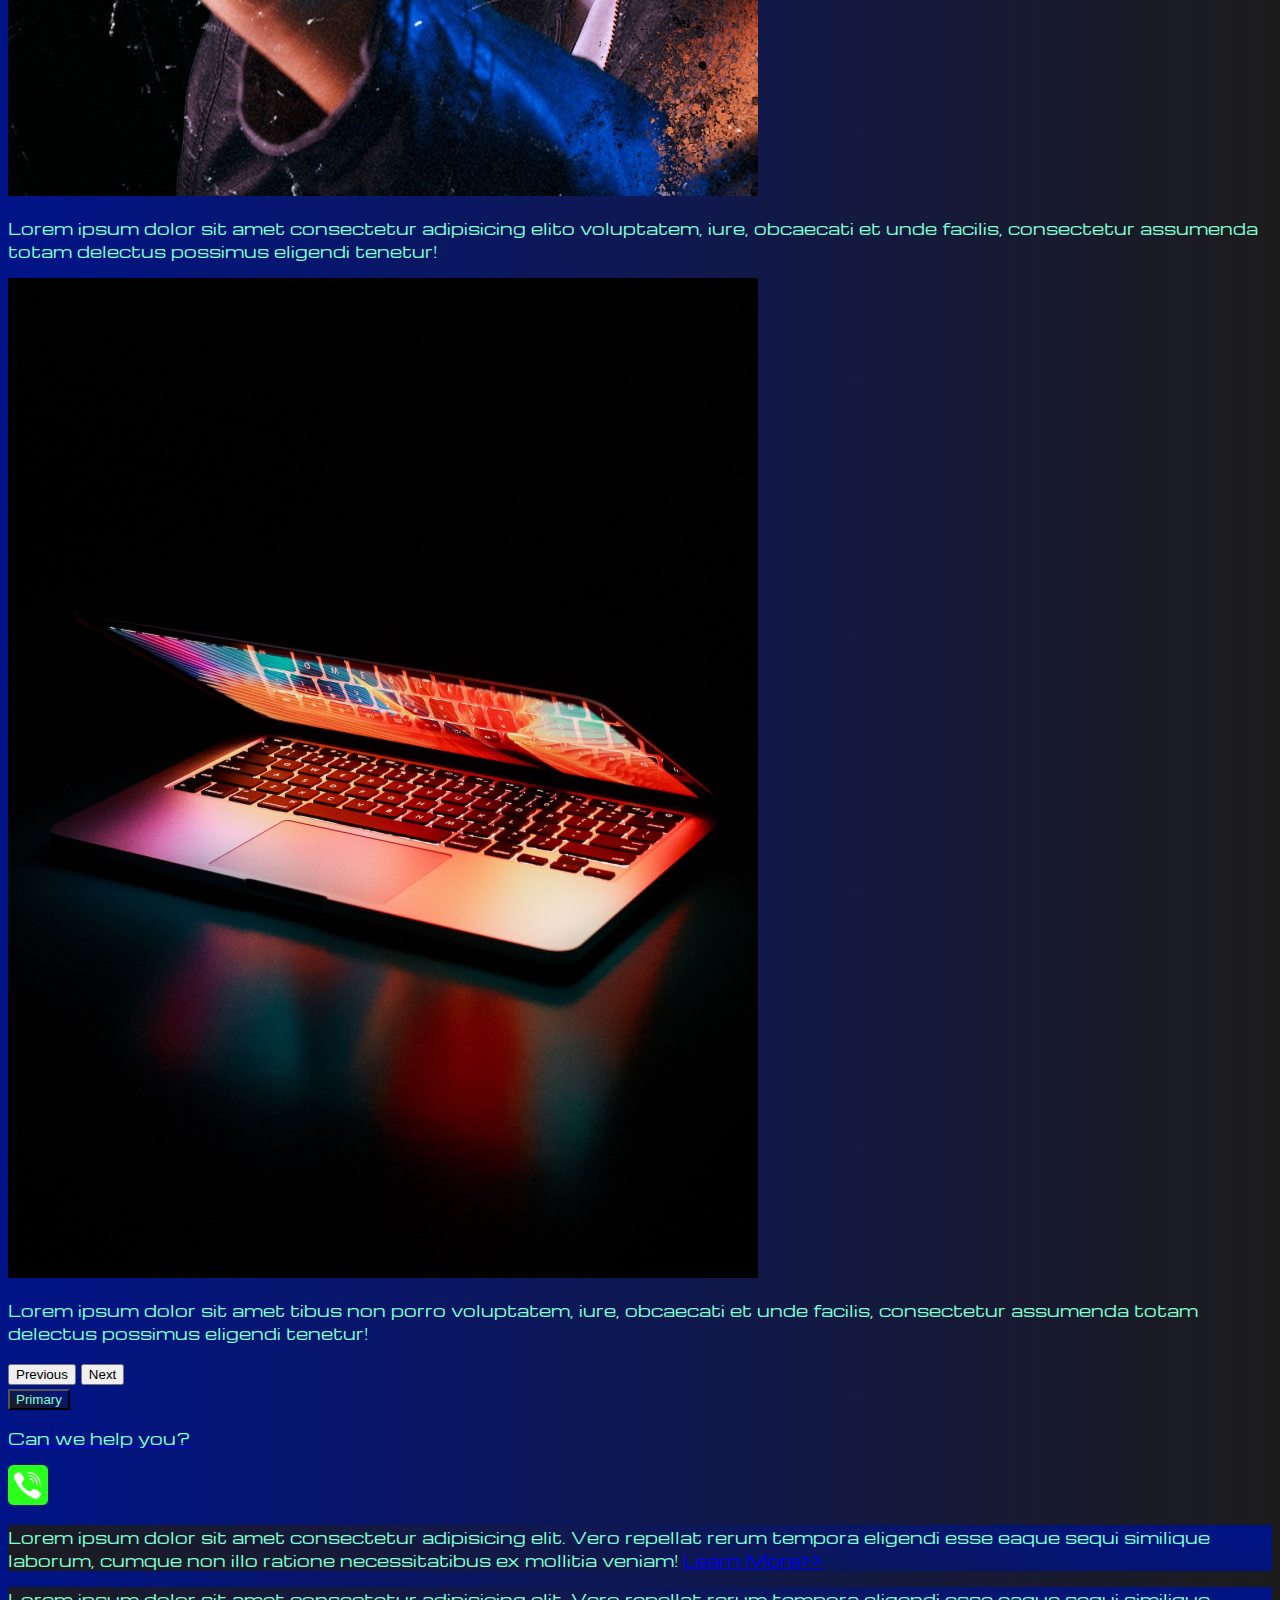
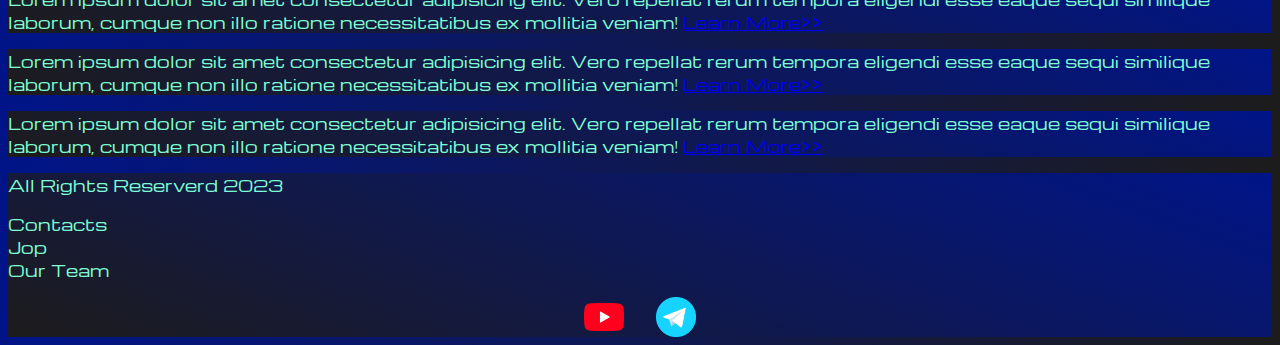
==== commit 3699652f: "Update index.html" ====
--- a/index.html
+++ b/index.html
@@ -19,27 +19,23 @@
 <body>
   <header>
     <nav class="navbar navbar-expand-lg bg-dark">
-      <ul class="navbar-nav">
-        <li class="nav-item">
-          <a class="nav-link active" aria-current="page" href="/">Home</a>
-        </li>
-        <li class="nav-item">
-          <a class="nav-link" href="pricing.html">Pricing</a>
-        </li>
-        <li class="nav-item">
-          <a class="nav-link" href="pricing.html">Contacts</a>
-        </li>
-        <li class="nav-item">
-          <a class="nav-link" href="pricing.html">
-            <img style="width: 35px; margin-inline: 1em;" src="source/files/yt.png" alt="...">
-          </a>
-        </li>
-        <li class="nav-item">
-          <a class="nav-link" href="pricing.html">
-            <img style="width: 25px; margin-inline: 1em;" src="source/files/tg.png" alt="...">
-          </a>
-        </li>
-      </ul>
+<div class="container-fluid">
+        <a class="navbar-brand" href="# "><img src="sours/files/logo.png" alt="..."></a>
+        <button class="navbar-toggler" type="button" data-bs-toggle="collapse" data-bs-target="#navbarNavAltMarkup"
+          aria-controls="navbarNavAltMarkup" aria-expanded="false" aria-label="Toggle navigation">
+          <span class="navbar-toggler-icon"></span>
+        </button>
+        <div class="collapse navbar-collapse" id="navbarNavAltMarkup">
+          <div class="navbar-nav">
+            <a class="nav-link active" aria-current="page" href="index.html">Home</a>
+            <a class="nav-link" href="pricing.html">Pricing</a>
+            <a class="nav-link" href="pricing.html">Contacts</a>
+            <a class="nav-link" href="pricing.html"><img style="width: 35px; margin-inline: 1em"
+                src="sours/images/yt.png" alt="..."></a>
+            <a class="nav-link" href="pricing.html"><img style="width: 27px; margin-inline: 1em"
+                src="sours/images/tg.png" alt="..."></a>
+
+          </div>
         </div>
       </div>
     </nav>
@@ -285,4 +281,4 @@
     crossorigin="anonymous"></script>
 </body>
 
-</html>+</html>
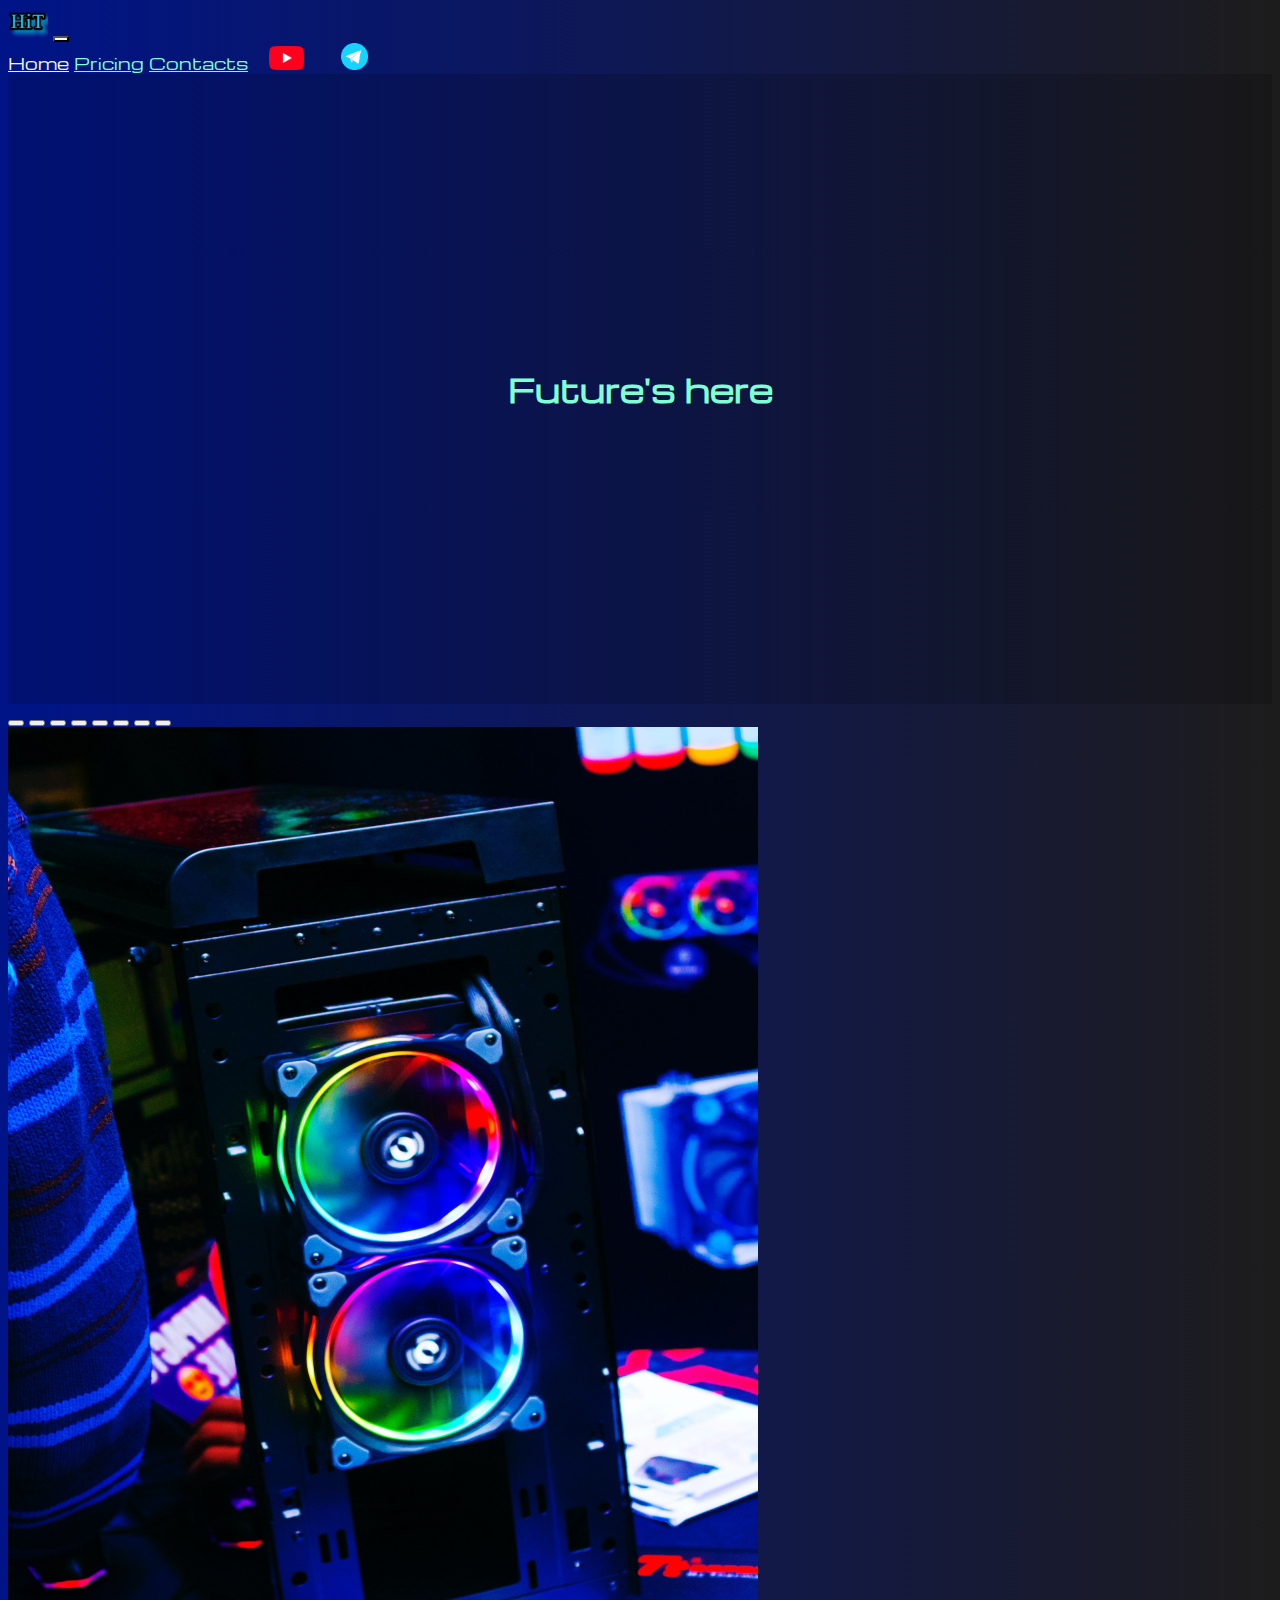
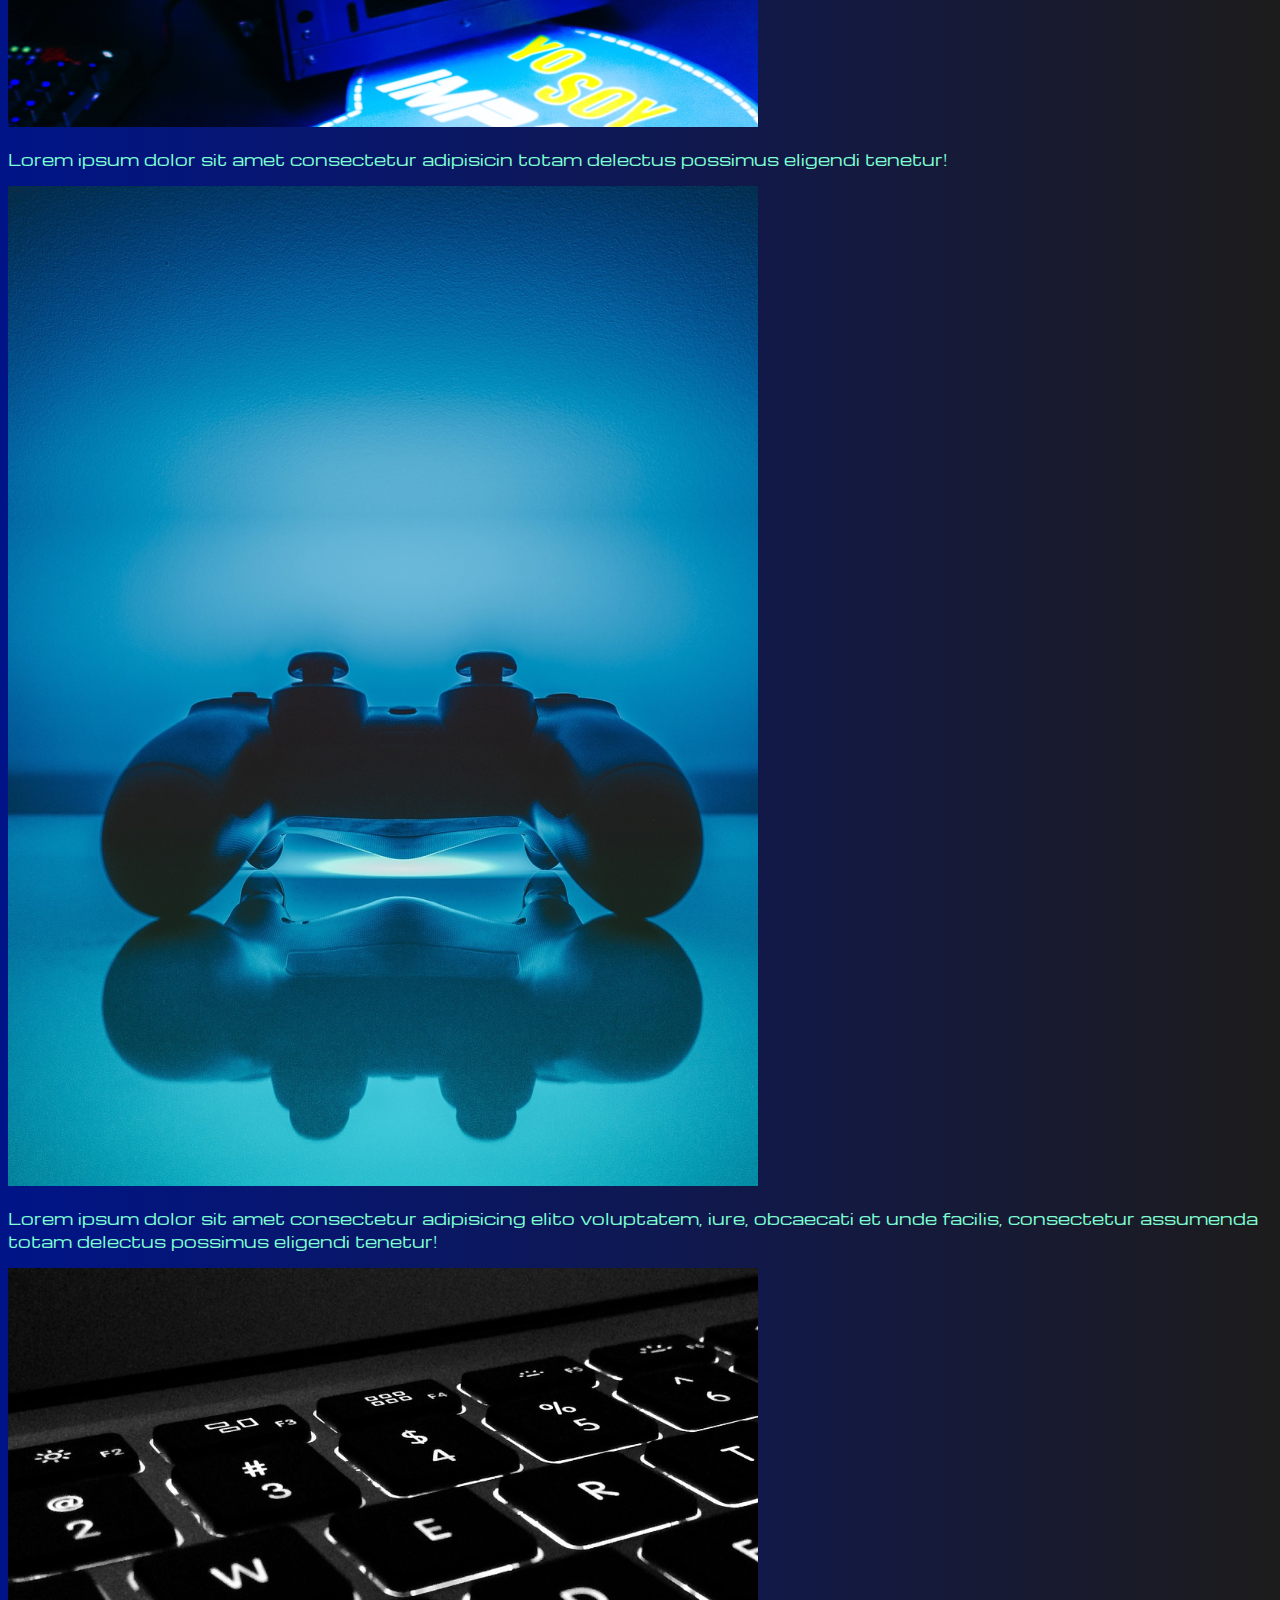
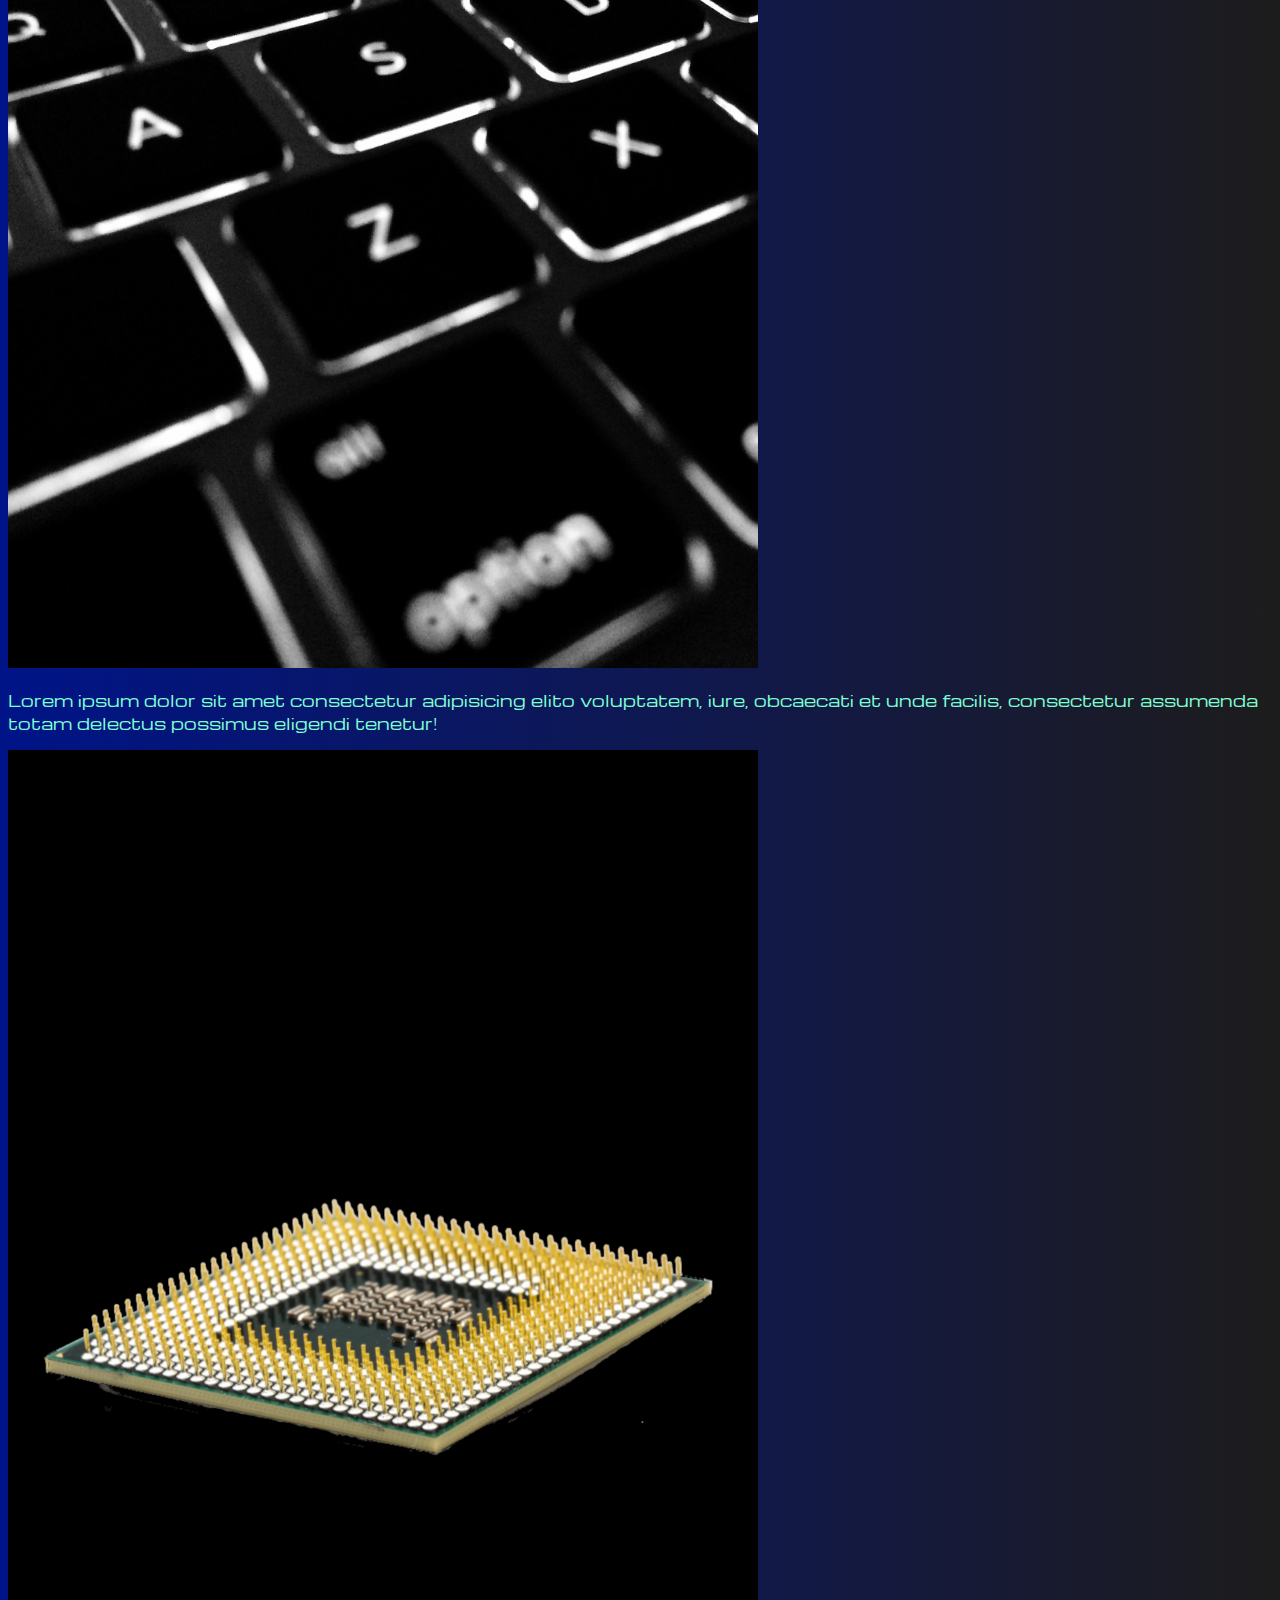
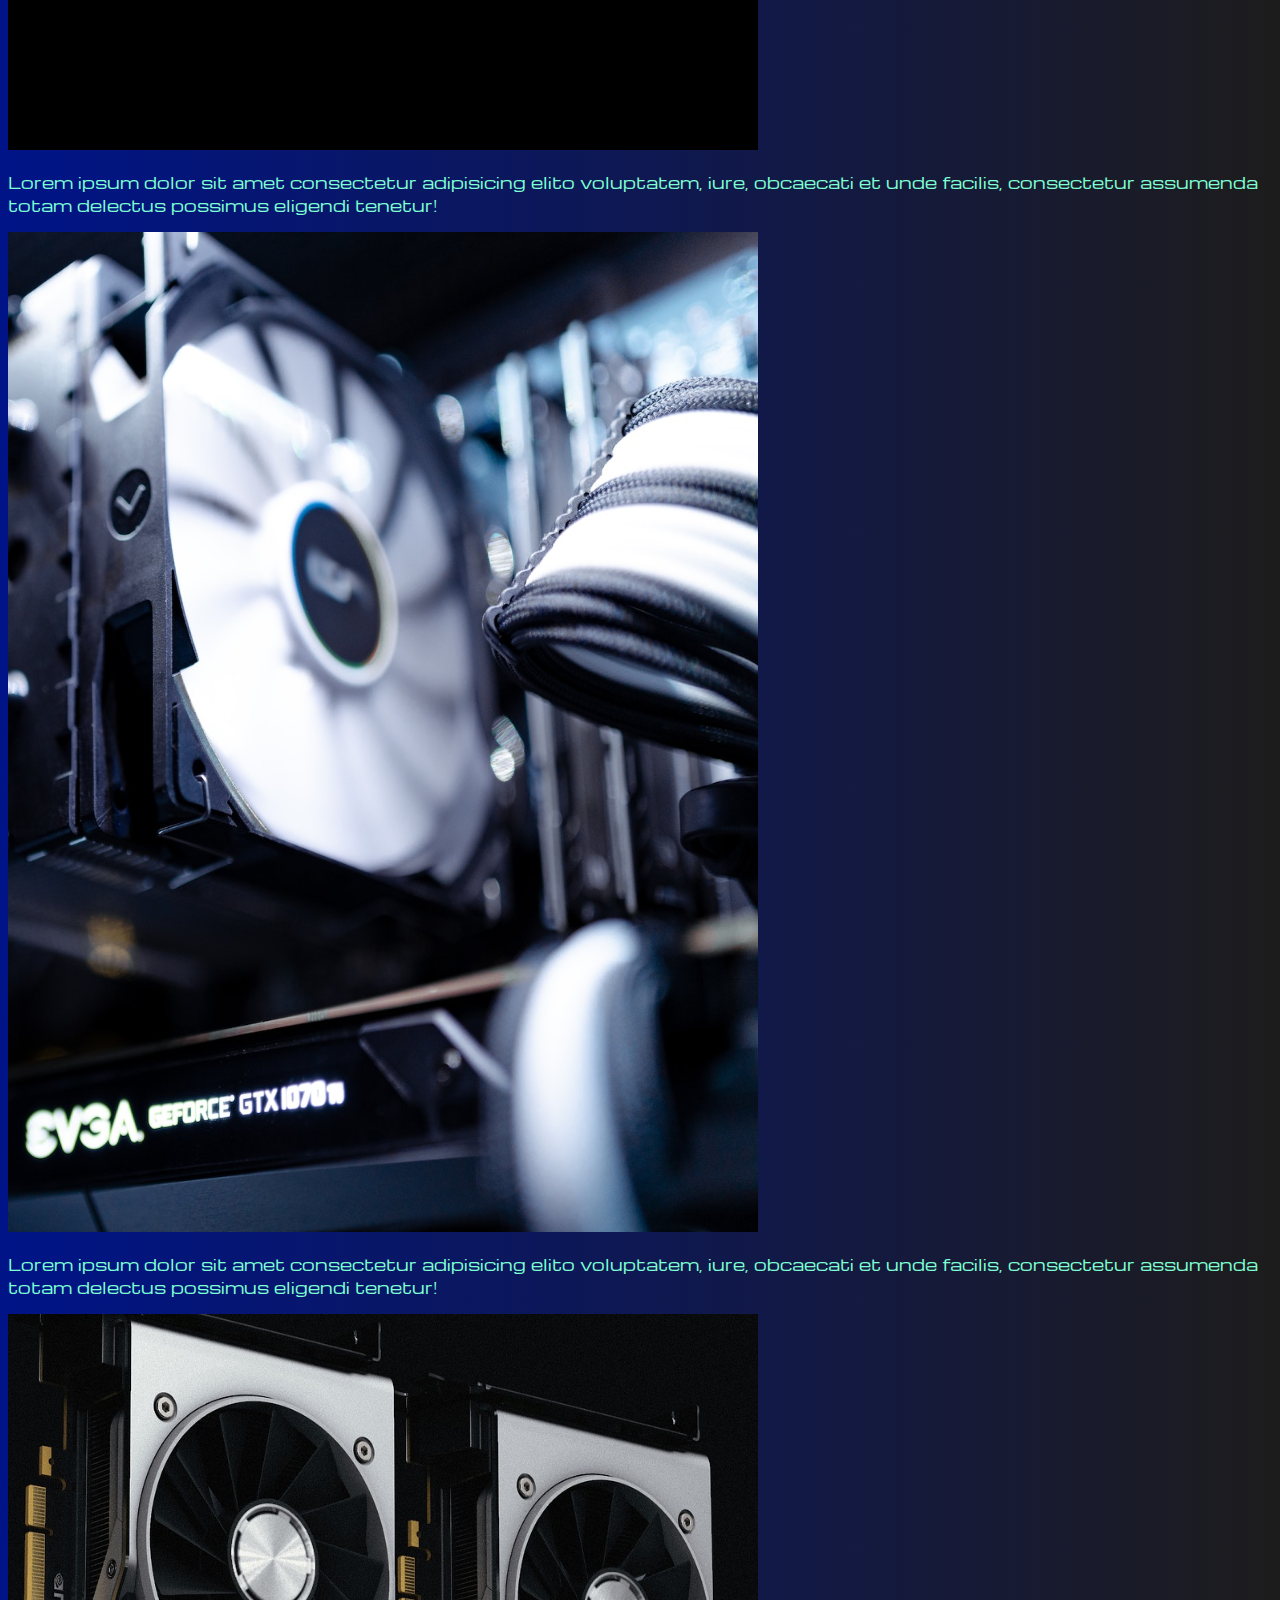
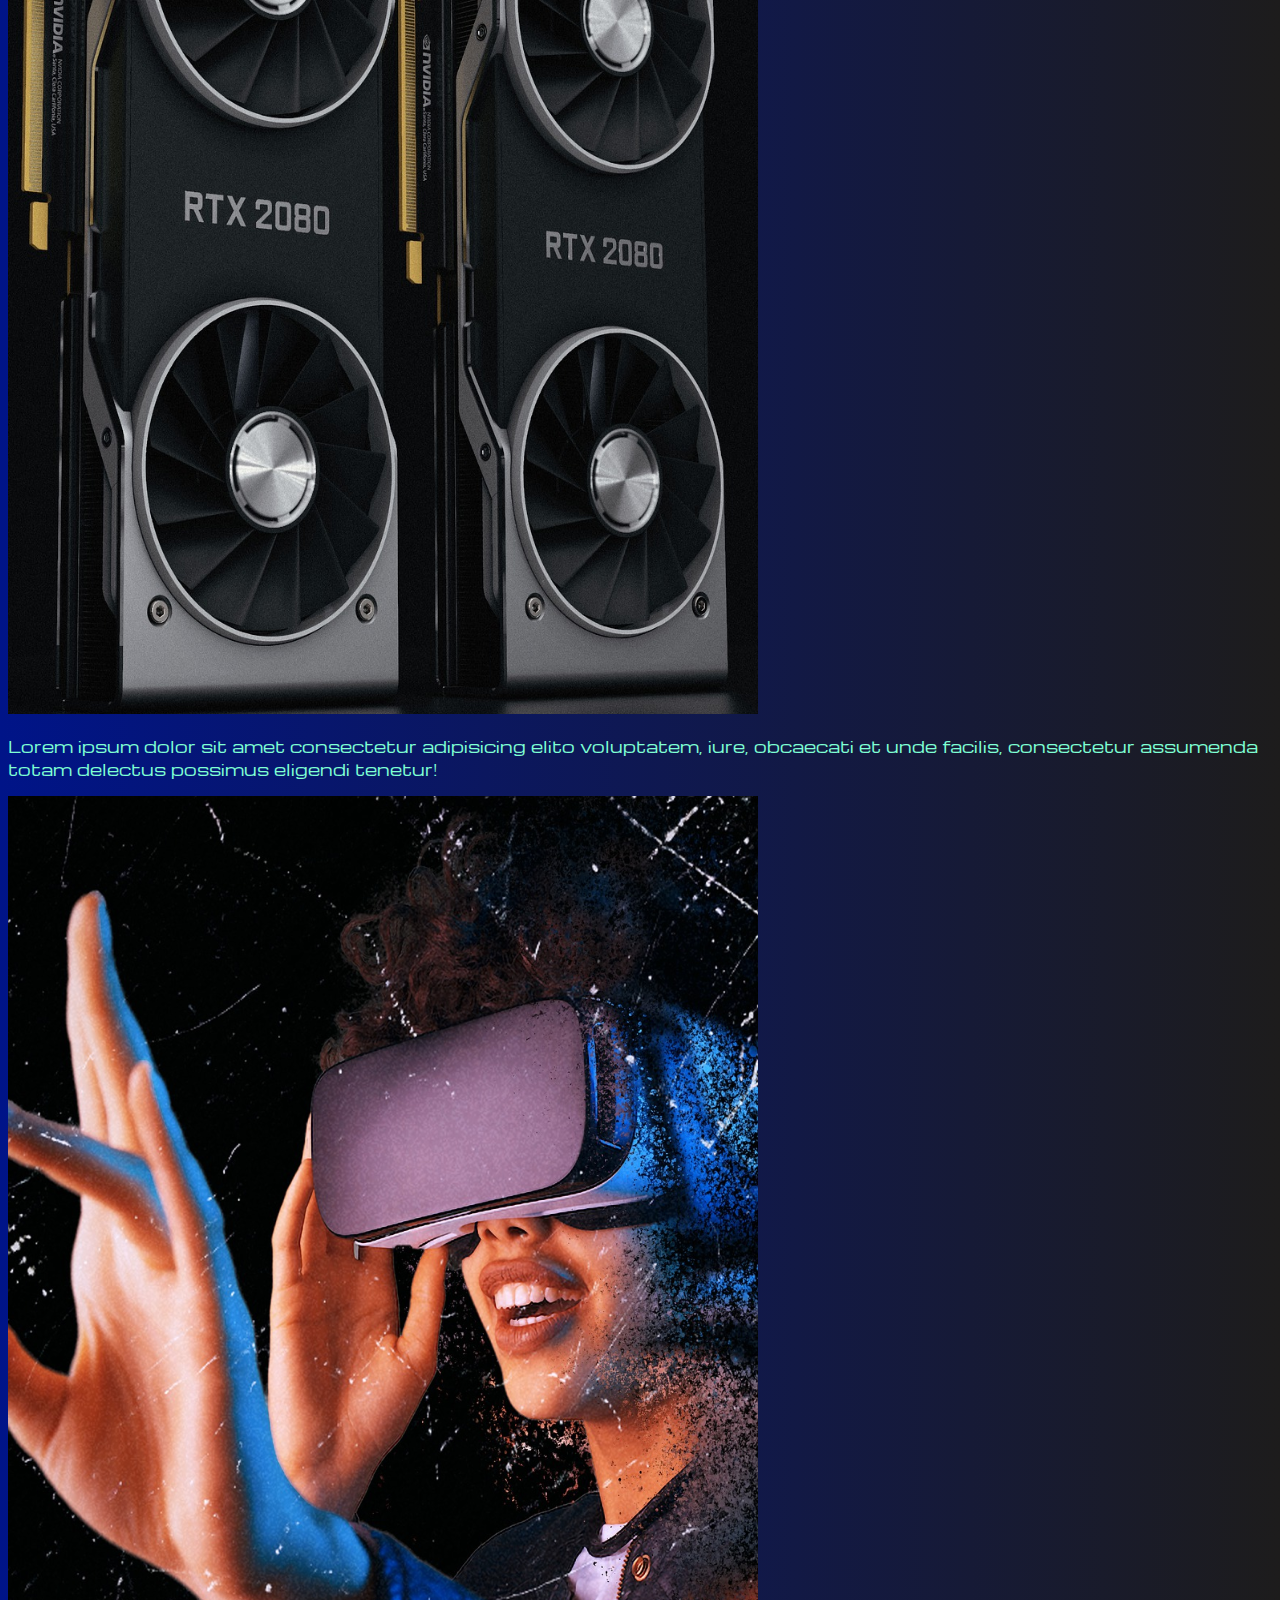
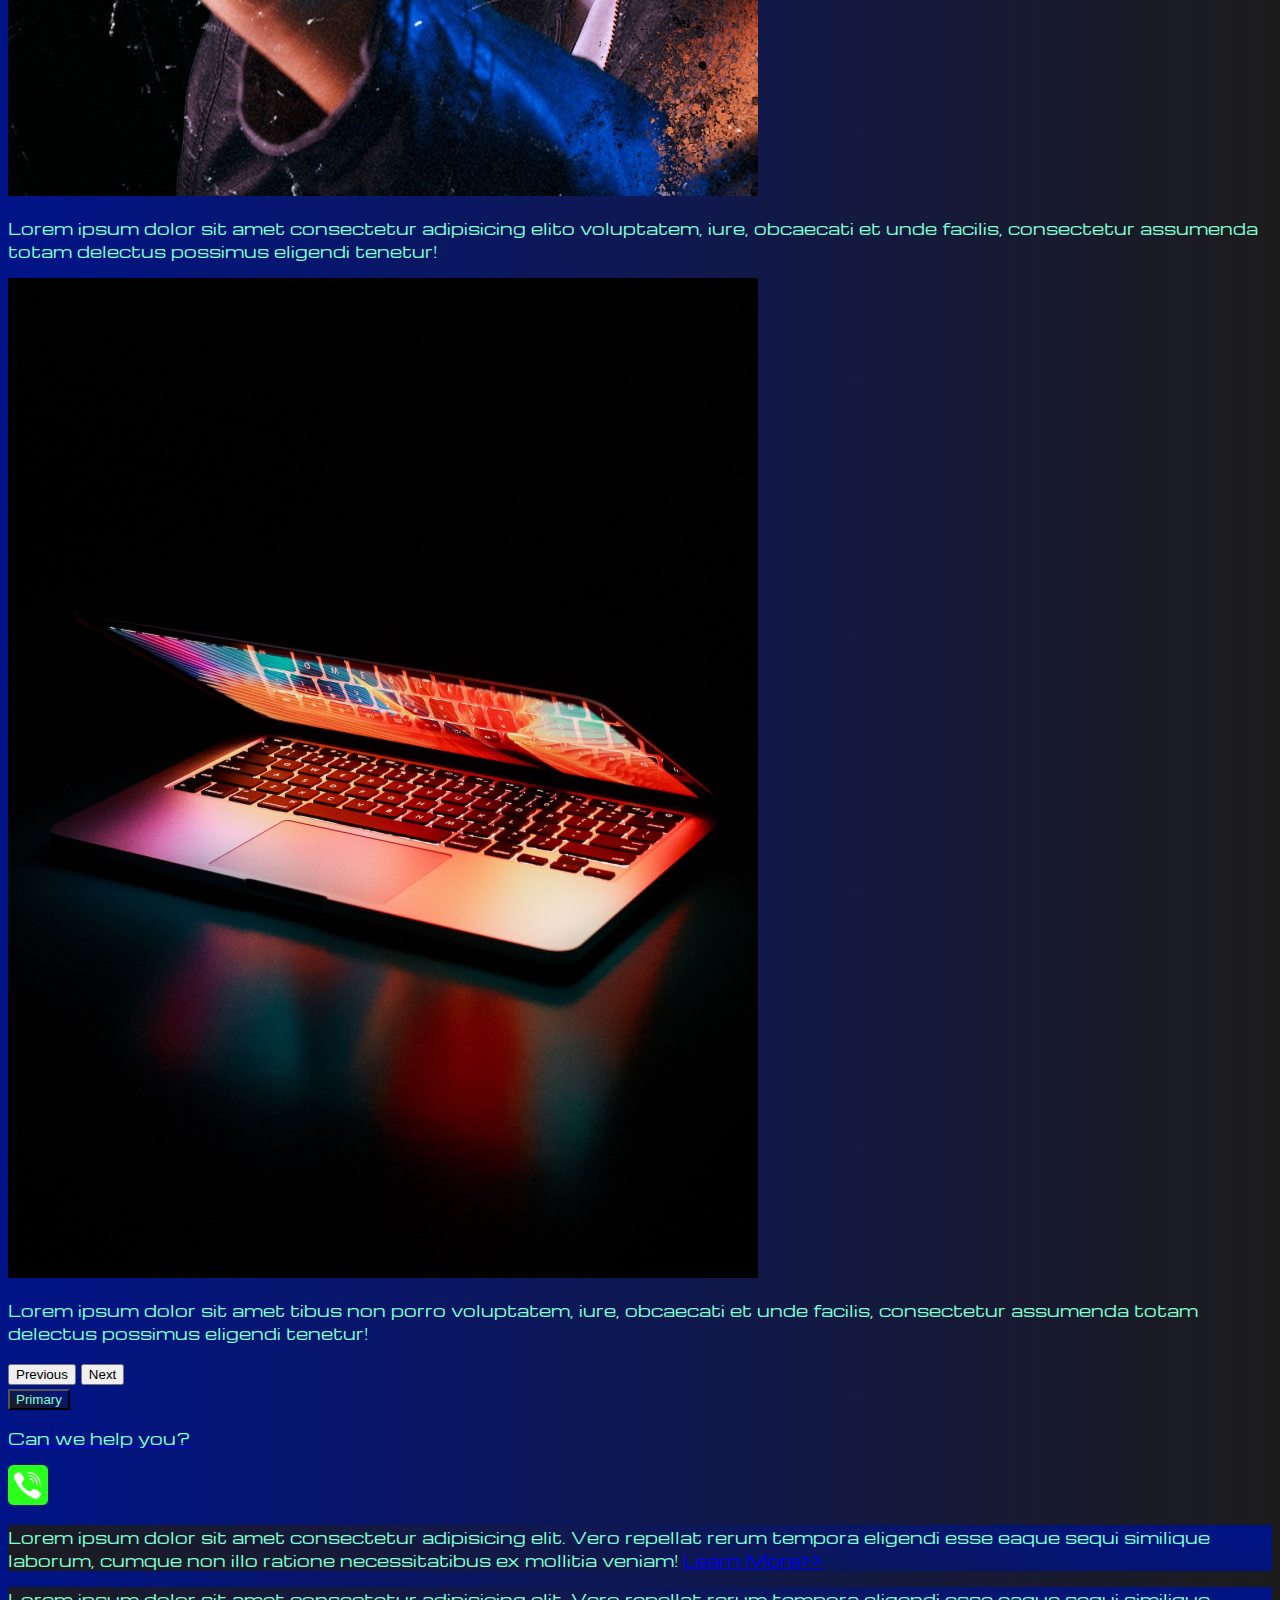
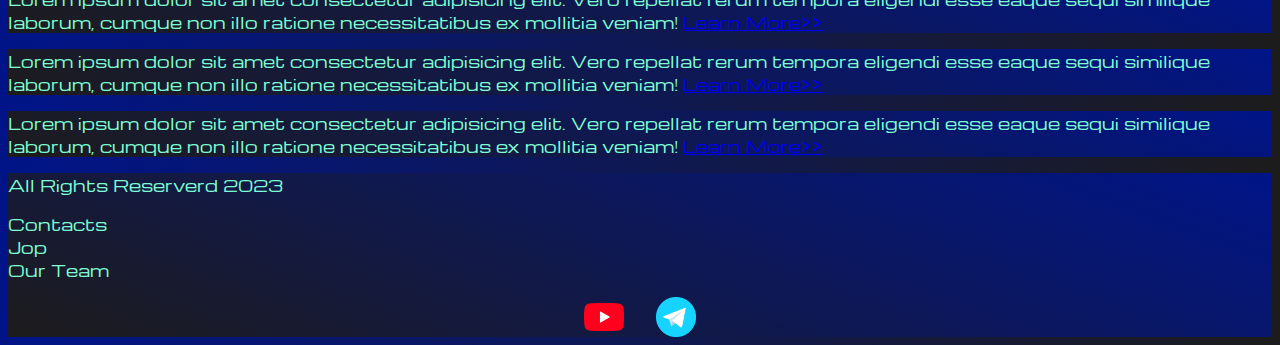
==== commit bdc1812c: "Update index.html" ====
--- a/index.html
+++ b/index.html
@@ -43,7 +43,7 @@
   <section>
     <div class="bgvideo">
 
-      <video src="sours/files/favicon_io/istockphoto-1305263536-640_adpp_is.mp4" type="video/mg4" autoplay muted loop></video>
+      <video src="sours/files/favicon_io/" type="video/video5404471302629107200_Trim.mp4" autoplay  loop></video>
       <div class="effect"></div>
       <div class="video-text">
         <h1>Future's here</h1>
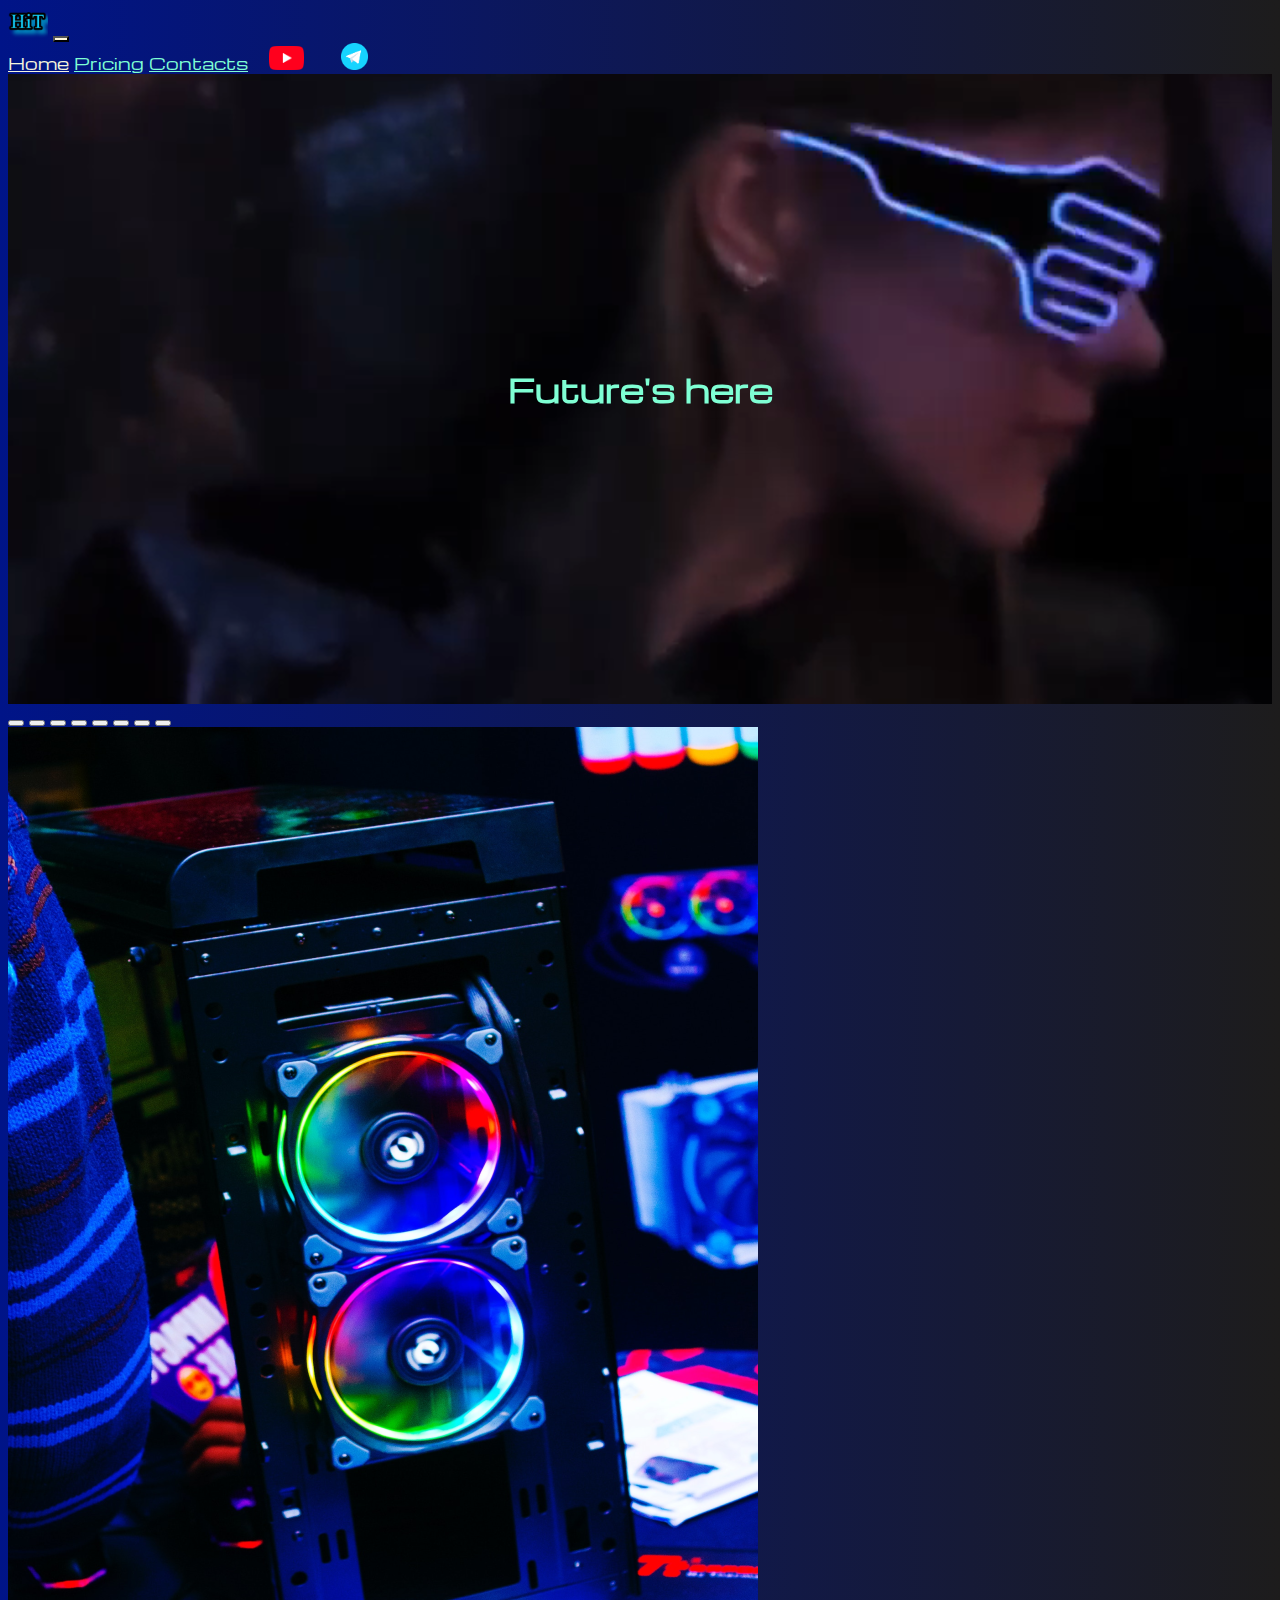
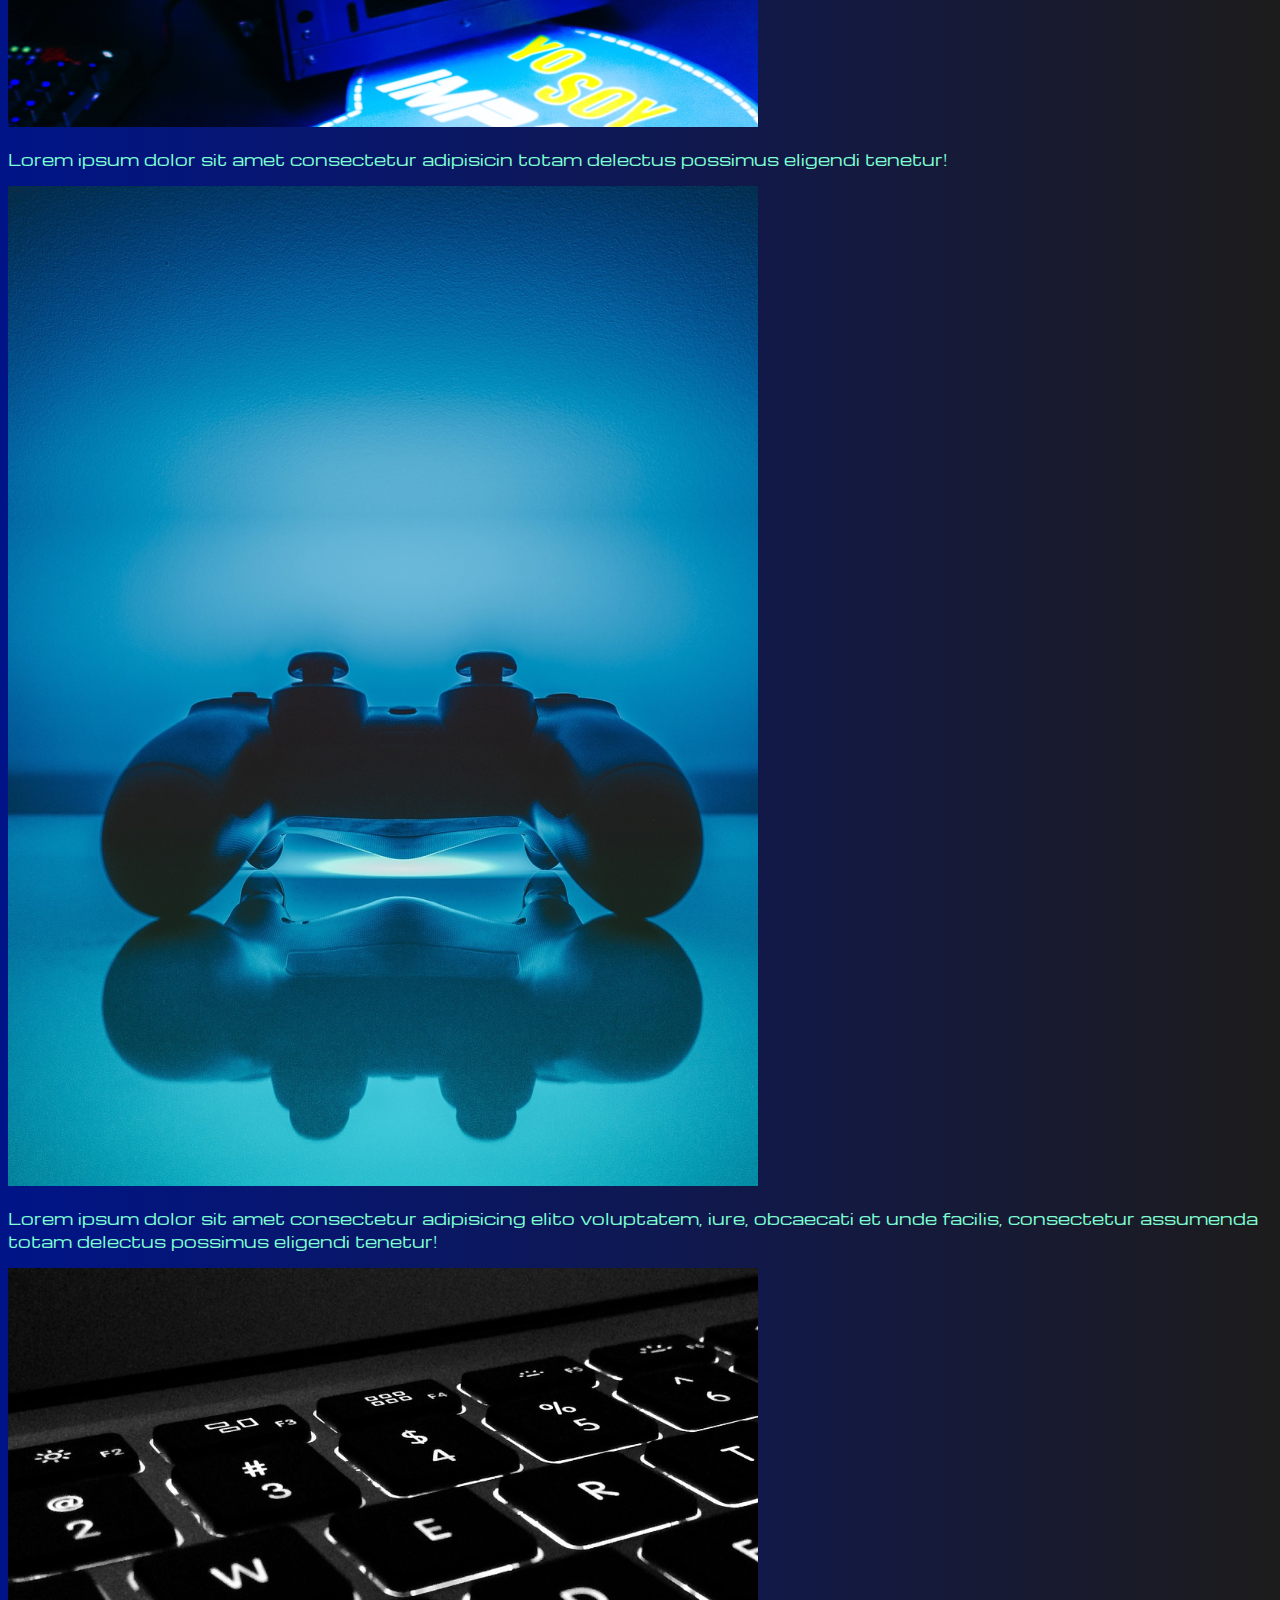
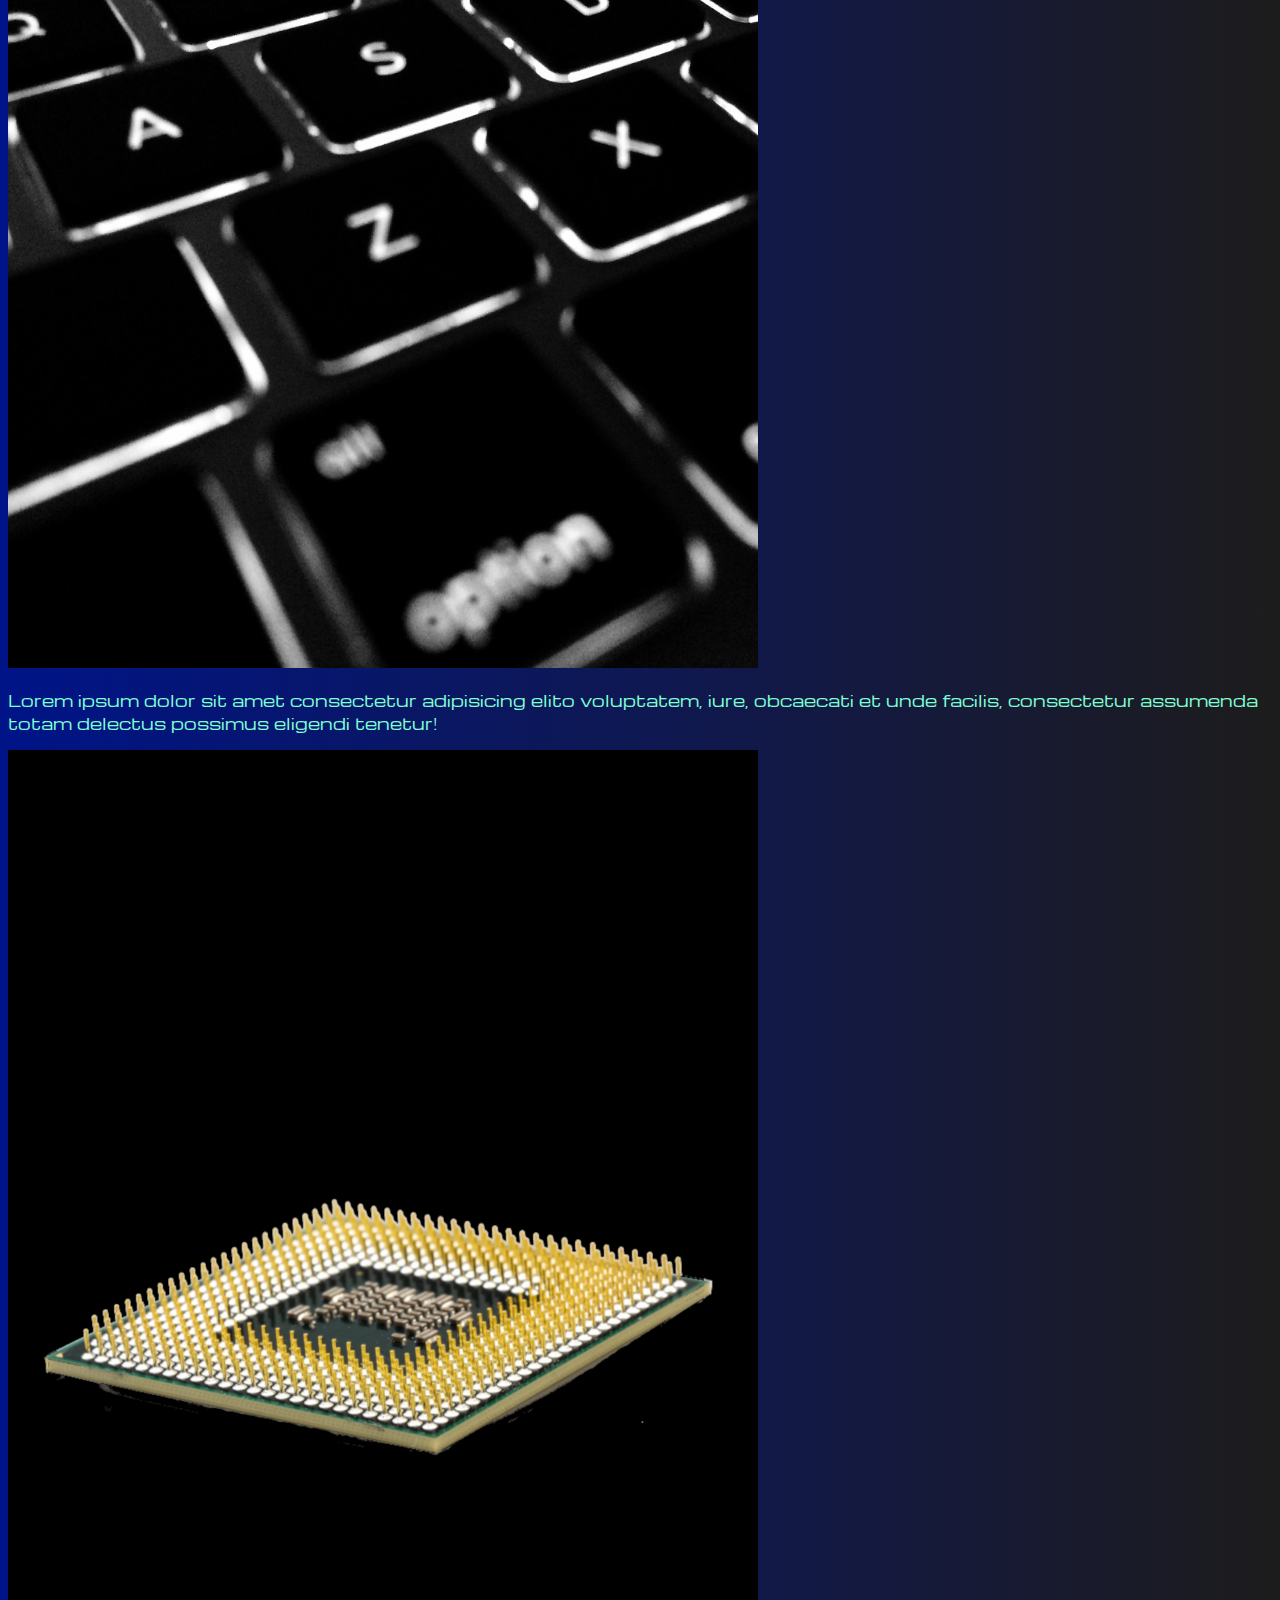
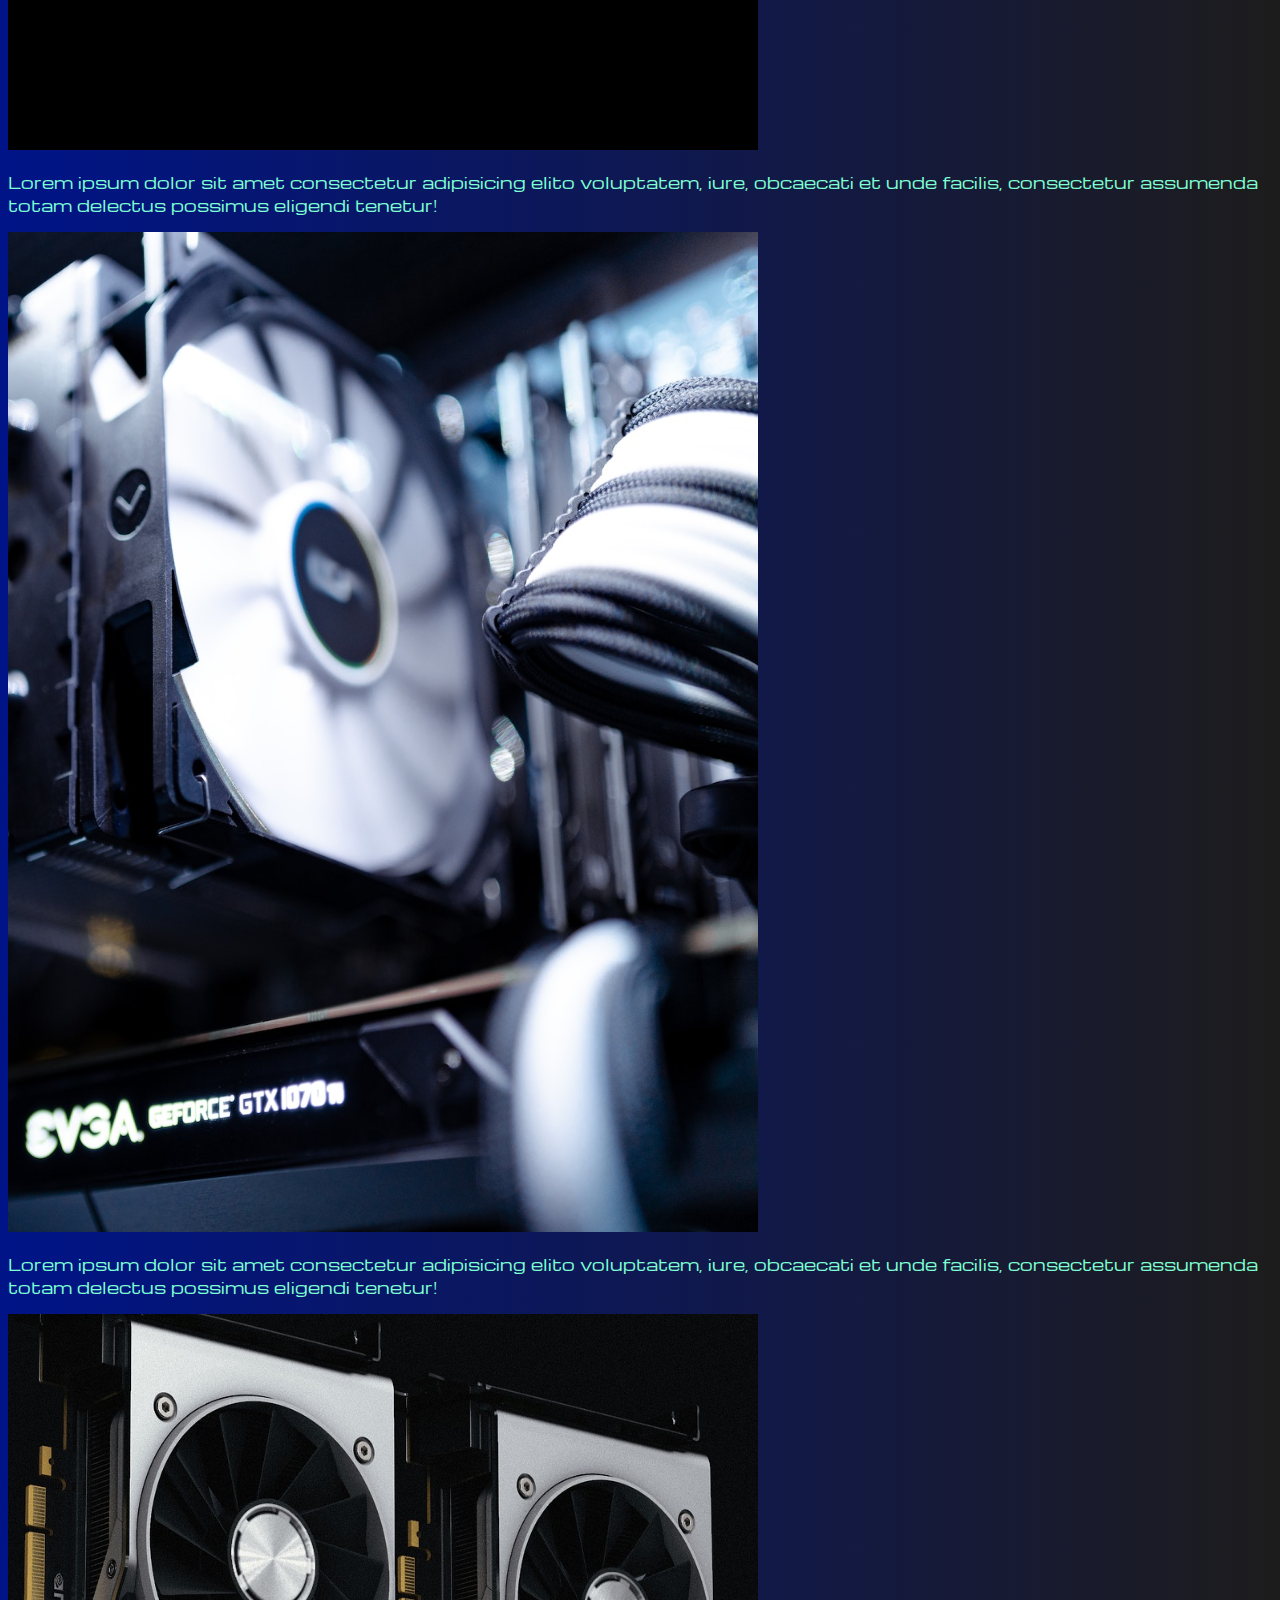
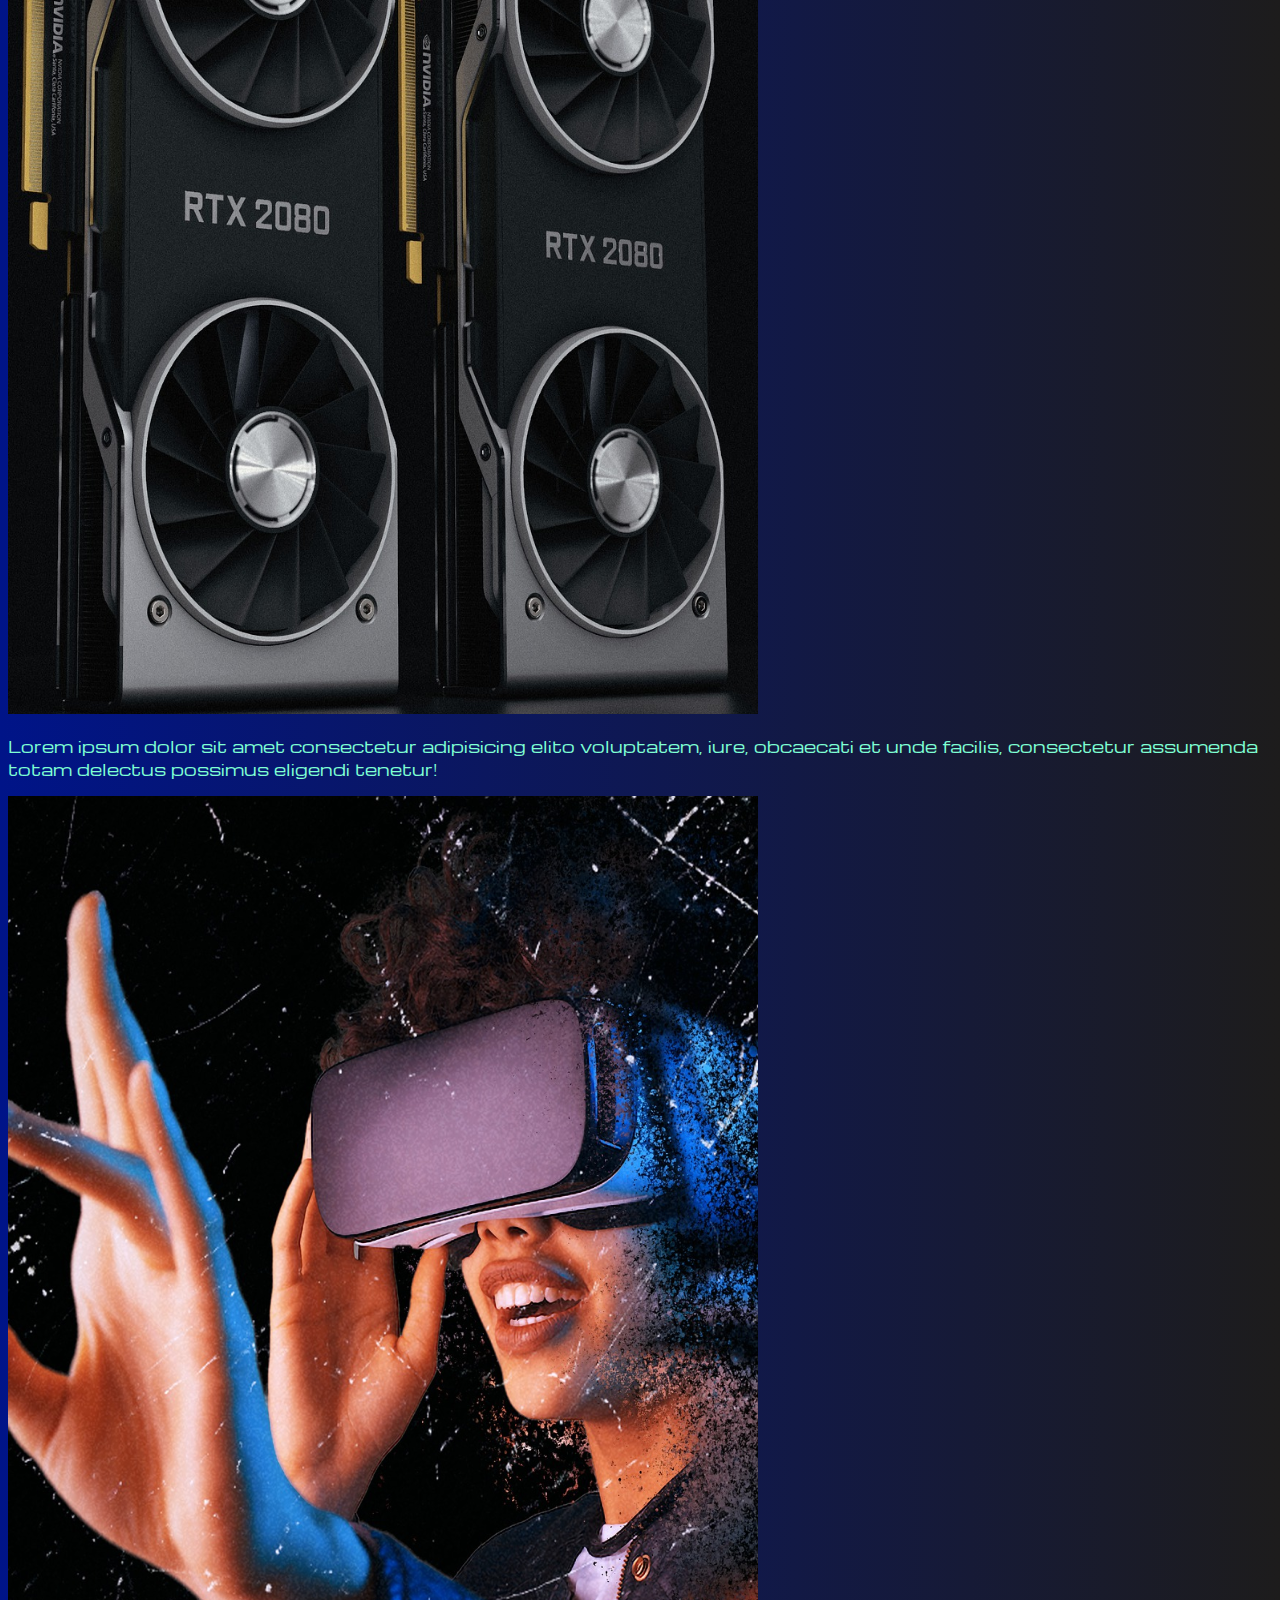
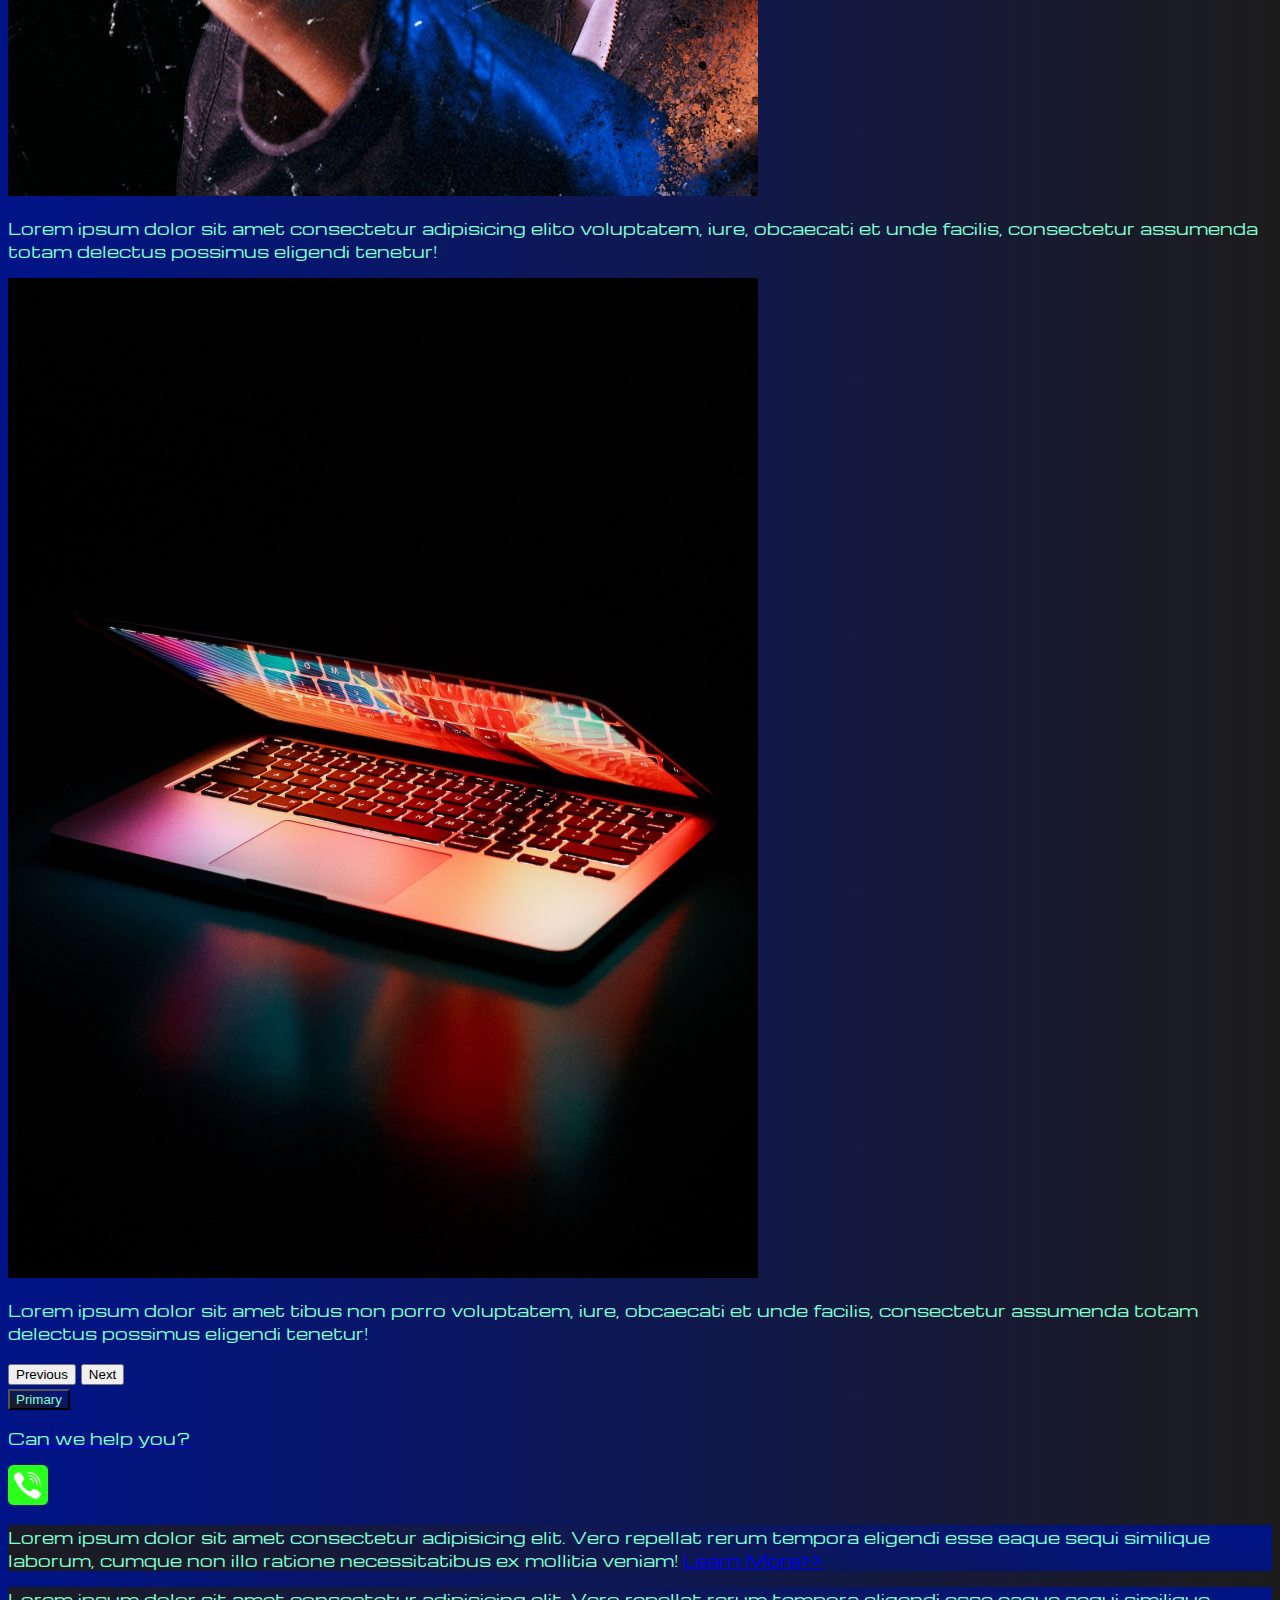
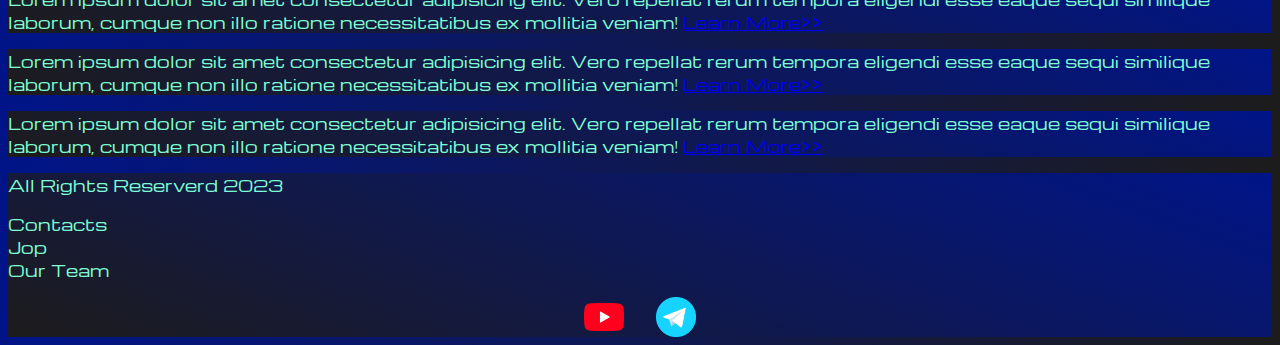
==== commit ceb59d14: "Update index.html" ====
--- a/index.html
+++ b/index.html
@@ -43,7 +43,7 @@
   <section>
     <div class="bgvideo">
 
-      <video src="sours/files/favicon_io/" type="video/video5404471302629107200_Trim.mp4" autoplay  loop></video>
+      <video src="sours/files/favicon_io/video5404471302629107200_Trim.mp4" type="video/mg4" autoplay muted loop></video>
       <div class="effect"></div>
       <div class="video-text">
         <h1>Future's here</h1>
